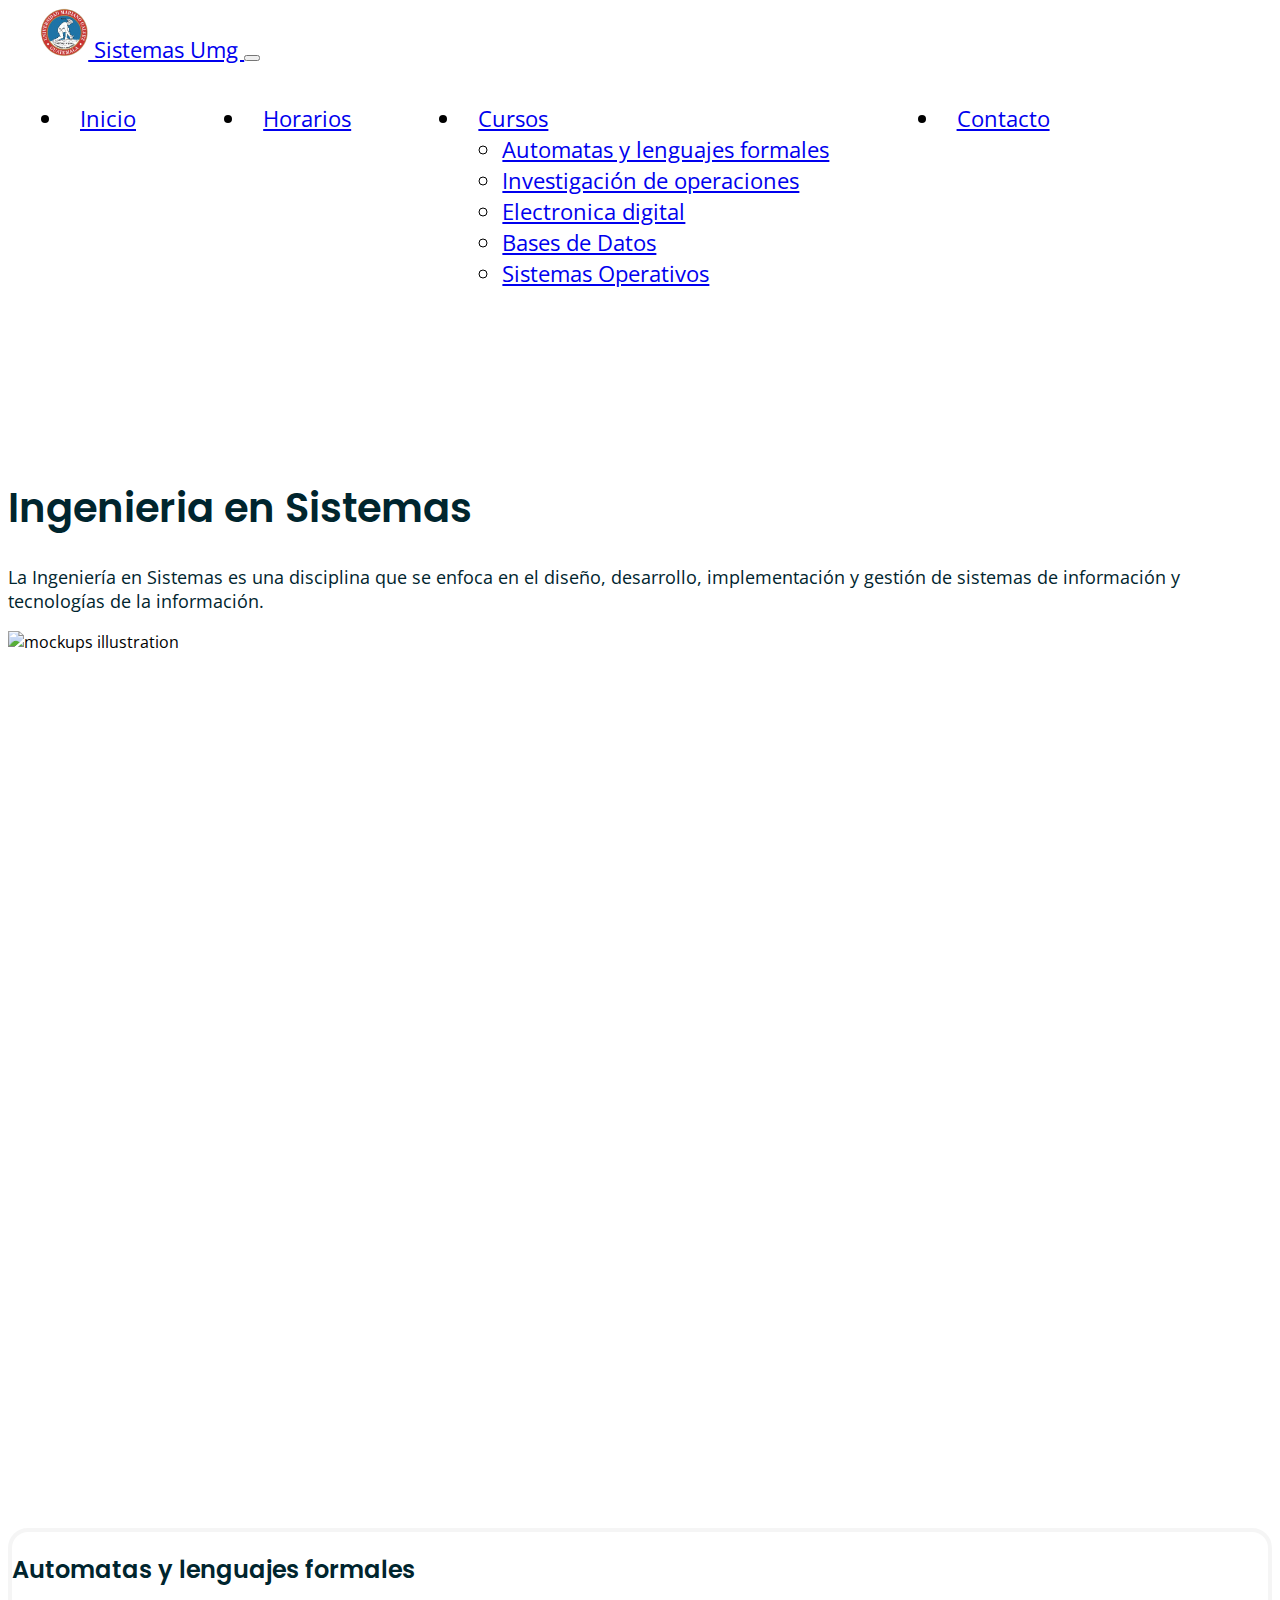
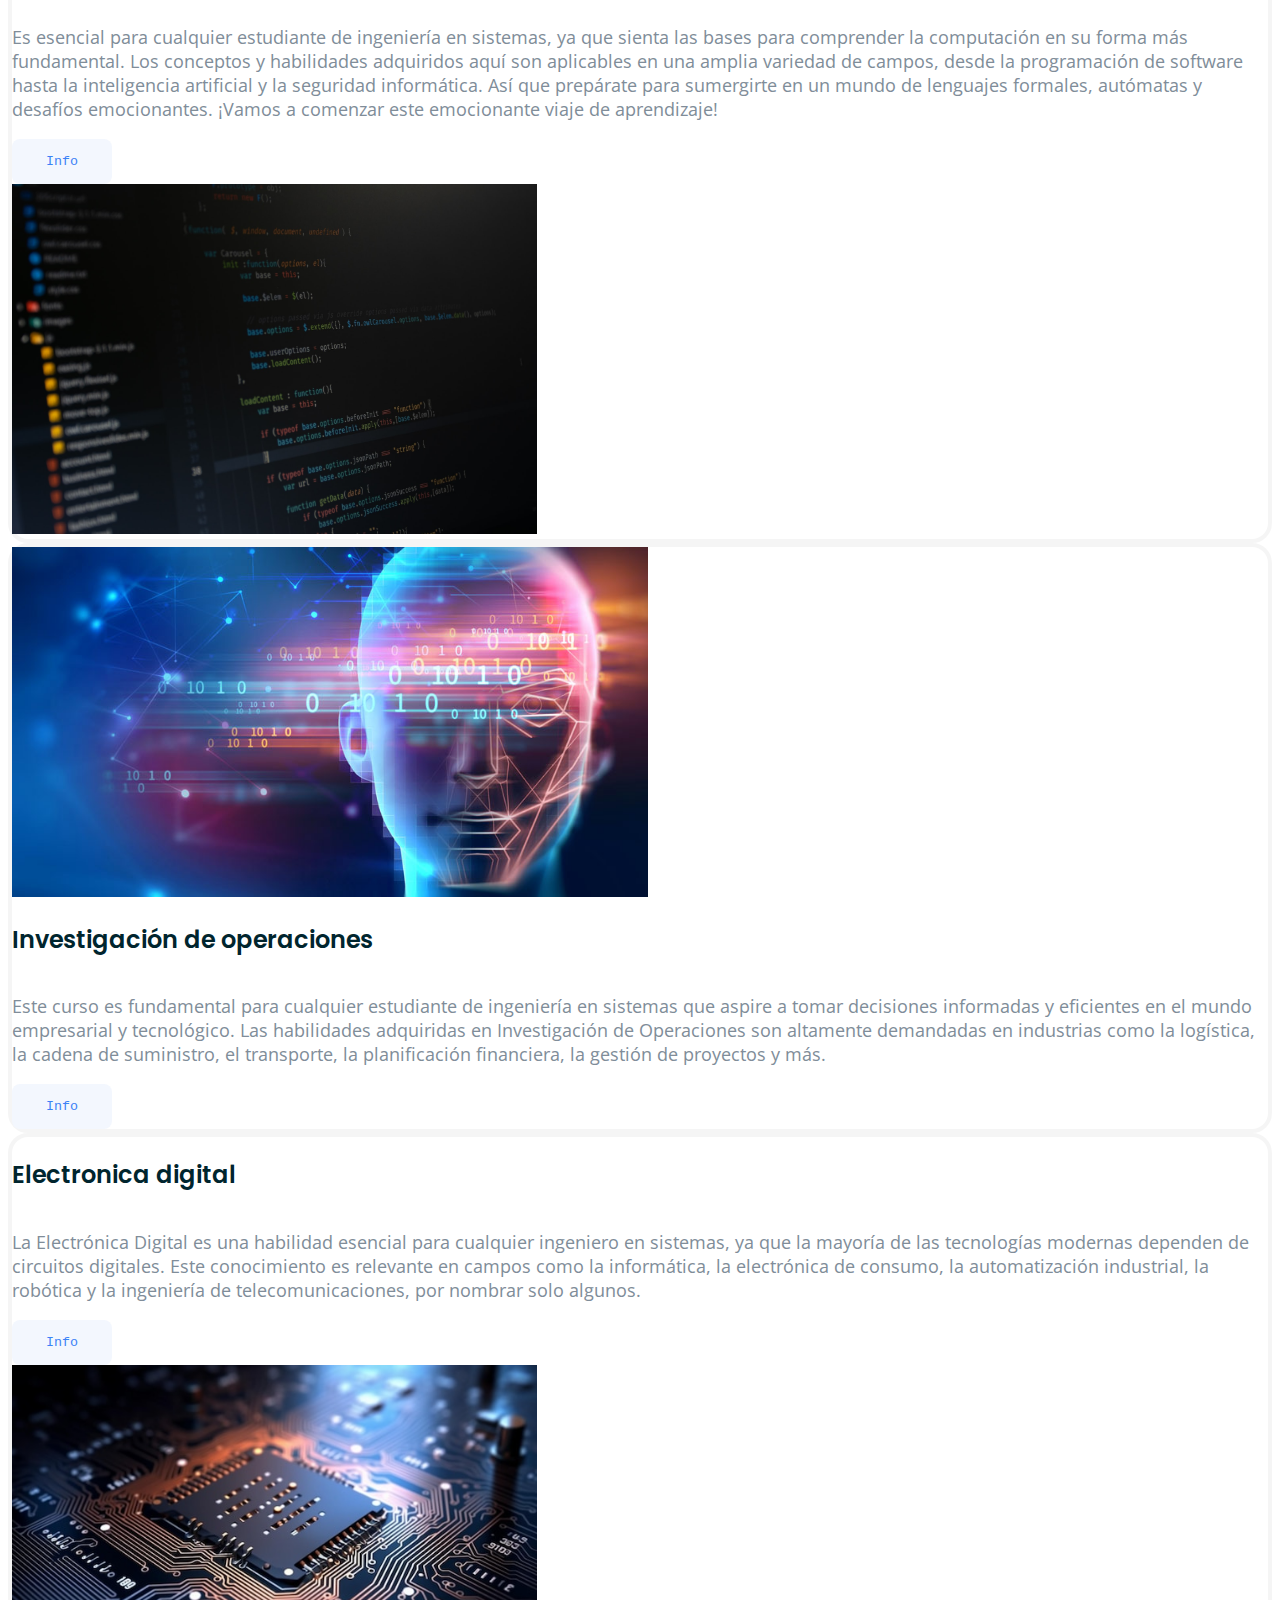
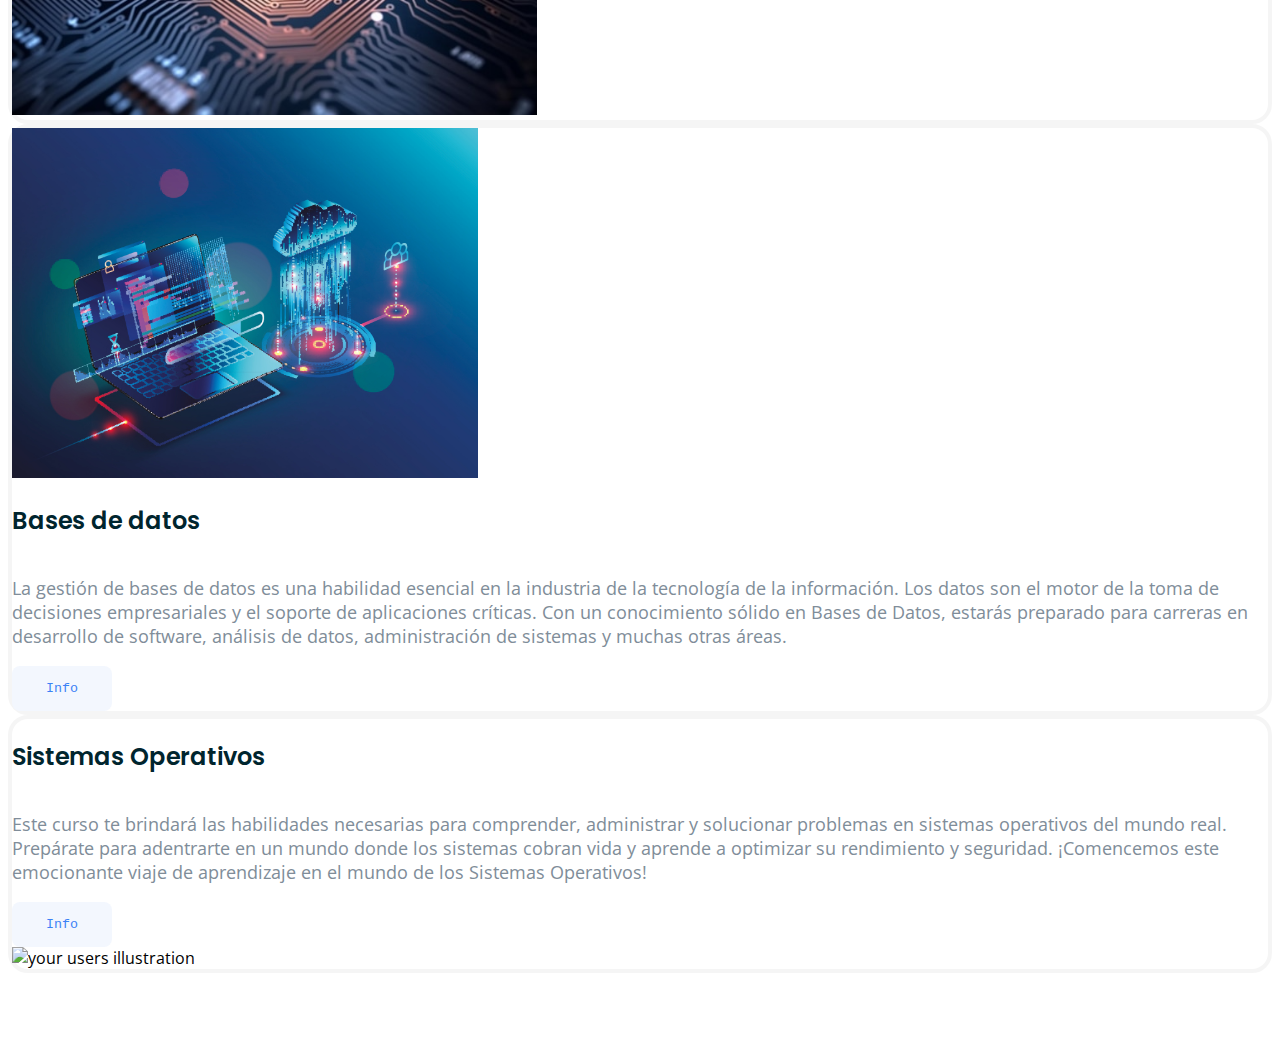
==== index.html @ dd352e40 "Hola?" ====
<!DOCTYPE html>
<html lang="en">
  <head>
    <meta charset="UTF-8" />
    <meta name="viewport" content="width=device-width, initial-scale=1.0" />
    <title>Cursos universidad</title>
    <link rel="stylesheet" href="./css/style.css" />
    <link rel="stylesheet" href="style.css" />

    <link rel="preconnect" href="https://fonts.googleapis.com" />
    <link rel="preconnect" href="https://fonts.gstatic.com" crossorigin />
    <link
      href="https://fonts.googleapis.com/css2?family=Open+Sans:wght@400;700&family=Poppins:wght@600&display=swap"
      rel="stylesheet"
    />
    <link
      href="https://cdn.jsdelivr.net/npm/bootstrap@5.3.2/dist/css/bootstrap.min.css"
      rel="stylesheet"
      integrity="sha384-T3c6CoIi6uLrA9TneNEoa7RxnatzjcDSCmG1MXxSR1GAsXEV/Dwwykc2MPK8M2HN"
      crossorigin="anonymous"
    />

    <link
      rel="icon"
      href="./Assets/icons/icon_page_1.ico"
      type="image/x-icon"
    />
    <link
      href="https://cdn.jsdelivr.net/npm/bootstrap@5.3.2/dist/css/bootstrap.min.css"
      rel="stylesheet"
      integrity="sha384-T3c6CoIi6uLrA9TneNEoa7RxnatzjcDSCmG1MXxSR1GAsXEV/Dwwykc2MPK8M2HN"
      crossorigin="anonymous"
    />
  </head>
  <body class="">
    <nav class="navbar navbar-expand-lg fixed-top" id="mainNav">
      <div class="container-fluid d-flex justify-content-between">
        <a class="navbar-brand" href="#top-page" style="width: 200px">
          <img src="./assets/img/icon_page.png" alt="logo" /> Sistemas Umg
        </a>

        <button
          class="navbar-toggler"
          type="button"
          data-bs-toggle="collapse"
          data-bs-target="#navbarSupportedContent"
          aria-controls="navbarSupportedContent"
          aria-expanded="false"
          aria-label="Toggle navigation"
        >
          <span class="navbar-toggler-icon"></span>
        </button>
        <div class="collapse navbar-collapse mr-2" id="navbarSupportedContent">
          <ul
            class="navbar-nav mr-2 mb-2 mb-lg-0 d-flex justify-content-evenly"
          >
            <li class="nav-item">
              <a class="nav-link" href="#about-me">Inicio</a>
            </li>
            <!-- <p class="separator-header d-none  d-lg-block">|</p> -->
            <li class="nav-item">
              <a class="nav-link" href="#how-work">Horarios</a>
            </li>
            <!-- <p class="separator-header d-none  d-lg-block">|</p> -->
            <li class="nav-item dropdown">
              <a
                class="nav-link dropdown-toggle"
                href="#"
                role="button"
                data-bs-toggle="dropdown"
                aria-expanded="false"
              >
                Cursos
              </a>
              <ul class="dropdown-menu p-2">
                <li>
                  <a class="dropdown-item" href="#cr-auto"
                    >Automatas y lenguajes formales</a
                  >
                </li>
                <li>
                  <a class="dropdown-item" href="#cr-invest"
                    >Investigación de operaciones</a
                  >
                </li>
                <li>
                  <a class="dropdown-item" href="#cr-elect">Electronica digital</a>
                </li>
                <li><a class="dropdown-item" href="#cr-bases">Bases de Datos</a></li>
                <li>
                  <a class="dropdown-item" href="#cr-sist">Sistemas Operativos</a>
                </li>
              </ul>
            </li>

            <!-- <p class="separator-header d-none  d-lg-block">|</p> -->
            <li class="nav-item">
              <a class="nav-link" href="#footer-contact">Contacto</a>
            </li>
          </ul>
        </div>
      </div>
    </nav>

    <section class="home d-flex justify-content-center align-items-center">
      <div class="container row">
        <div
          class="text-home col-12 d-flex justify-content-center col-lg-6 flex-column"
        >
          <h1>Ingenieria en Sistemas</h1>
          <p class="header-paragraph p-1">
            La Ingeniería en Sistemas es una disciplina que se enfoca en el
            diseño, desarrollo, implementación y gestión de sistemas de
            información y tecnologías de la información.
          </p>
        </div>
        <div class="d-none d-sm-block col-sm-12 col-lg-6">
          <img
            src="assets/img/umg.png"
            alt="mockups illustration"
            class="img-fluid"
          />
        </div>
      </div>
    </section>

    <div class="container">
      <div class="row row-div-styling p-1 reverse-order p-1">
        <div class="col-sm-6 align-center text-sm" id="cr-auto">
          <h2>Automatas y lenguajes formales</h2>
          <p>
            Es esencial para cualquier estudiante de ingeniería en sistemas, ya que sienta las bases para comprender la computación en su forma más fundamental. Los conceptos y habilidades adquiridos aquí son aplicables en una amplia variedad de campos, desde la programación de software hasta la inteligencia artificial y la seguridad informática. Así que prepárate para sumergirte en un mundo de lenguajes formales, autómatas y desafíos emocionantes. ¡Vamos a comenzar este emocionante viaje de aprendizaje!
          </p>
          <a href="">
            <button class="button-action">
              Info
            </button>
          </a>
        </div>
        <div class="col-sm-6">
          <img
            src="./assets/img/zgzskfnsbea.png"
            alt="grow together illustration "
            class="img-fluid illustration rounded"
          />
          
        </div>
      </div>

      <div class="row row-div-styling p-1 mt-5">
        <div class="col-sm-6">
          <img
            src="./assets/img/Investigacion-de-operaciones.png"
            alt="flowing conversation illustration"
            class="img-fluid illustration rounded"
          />
        </div>
        <div class="col-sm-6 align-center" id="cr-invest">
          <h2>Investigación de operaciones</h2>
          <p>
            Este curso es fundamental para cualquier estudiante de ingeniería en sistemas que aspire a tomar decisiones informadas y eficientes en el mundo empresarial y tecnológico. Las habilidades adquiridas en Investigación de Operaciones son altamente demandadas en industrias como la logística, la cadena de suministro, el transporte, la planificación financiera, la gestión de proyectos y más.
          </p>
          <a href="">
            <button class="button-action">
              Info
            </button>
          </a>
        </div>
      </div>

      <div class="row row-div-styling p-1 mt-5  reverse-order" id="cr-elect">
        <div class="col-sm-6 align-center">
          <h2>Electronica digital</h2>
          <p>
            La Electrónica Digital es una habilidad esencial para cualquier ingeniero en sistemas, ya que la mayoría de las tecnologías modernas dependen de circuitos digitales. Este conocimiento es relevante en campos como la informática, la electrónica de consumo, la automatización industrial, la robótica y la ingeniería de telecomunicaciones, por nombrar solo algunos.
          </p>
          <a href="">
            <button class="button-action">
              Info
            </button>
          </a>
        </div>
        <div class="col-sm-6">
          <img
            src="/assets/img/convergencia-tecnologia-futurist.png"
            alt="your users illustration"
            class="img-fluid illustration rounded"
          />
        </div>
      </div>

      <div class="row row-div-styling p-1 mt-5" id="cr-bases">
        <div class="col-sm-6">
          <img
            src="./assets/img/database_thumb.png"
            alt="flowing conversation illustration"
            class="img-fluid illustration rounded"
          />
        </div>
        <div class="col-sm-6 align-center">
          <h2>Bases de datos</h2>
          <p>
            La gestión de bases de datos es una habilidad esencial en la industria de la tecnología de la información. Los datos son el motor de la toma de decisiones empresariales y el soporte de aplicaciones críticas. Con un conocimiento sólido en Bases de Datos, estarás preparado para carreras en desarrollo de software, análisis de datos, administración de sistemas y muchas otras áreas.
          </p>
          <a href="">
            <button class="button-action">
              Info
            </button>
          </a>
        </div>
      </div>
  
      <div class="row row-div-styling p-1 mt-5  reverse-order">
        <div class="col-sm-6 align-center" id="cr-sist">
          <h2>Sistemas Operativos</h2>
          <p>
            Este curso te brindará las habilidades necesarias para comprender, administrar y solucionar problemas en sistemas operativos del mundo real. Prepárate para adentrarte en un mundo donde los sistemas cobran vida y aprende a optimizar su rendimiento y seguridad. ¡Comencemos este emocionante viaje de aprendizaje en el mundo de los Sistemas Operativos!
          </p>
          <a href="">
            <button class="button-action">
              Info
            </button>
          </a>
        </div>
        <div class="col-sm-6">
          <img
            src="/assets/img/sistemas-oper.png"
            alt="your users illustration"
            class="img-fluid illustration rounded"
          />
        </div>
      </div>

      <br>
      <br>
      <br>

    </div>
  </body>
  <script
    src="https://cdn.jsdelivr.net/npm/bootstrap@5.3.2/dist/js/bootstrap.bundle.min.js"
    integrity="sha384-C6RzsynM9kWDrMNeT87bh95OGNyZPhcTNXj1NW7RuBCsyN/o0jlpcV8Qyq46cDfL"
    crossorigin="anonymous"
  ></script>
</html>
---- css/style.css ----
:root {
  --color-primario: #1470a6;
  --color-secundario: #cc2628;
  --color-tercer: #b58b2e;
  --color-Cuarto: #ffffff;
}
.navbar-brand img {
  max-height: 100px;
  padding-left: 2rem;
  height: 50px;
}

.navbar-expand-lg {
  font-size: 1.4rem;
}

.navbar-nav {
  width: 80%;
  display: flex !important;
  justify-content: space-between !important;
}
.navbar.navbar-expand-lg {
  background-color: var(--color-Cuarto) !important;
}
.navbar-collapse {
  padding: 1rem;
}
.navbar-collapse .nav-link {
  padding-left: 1rem;
}
@media screen and (max-width: 350px) {
  .dropdown-menu .dropdown-item {
    font-size: 0.7rem;
  }
  .navbar-expand-lg {
    font-size: 1rem;
  }
}

.home {
  width: 100%;
  height: 100vh;
}

@media (max-width: 780px) {
  .text-home {
    text-align: center;
  }
}

.button-action {
  font-family: monospace;
  background-color: #f3f7fe;
  color: #3b82f6;
  border: none;
  border-radius: 8px;
  width: 100px;
  height: 45px;
  transition: .3s;
}

.button-action:hover {
  background-color: #3b82f6;
  box-shadow: 0 0 0 5px #3b83f65f;
  color: #fff;
}
---- style.css ----
:root {
  --heading-font: "Poppins", sans-serif;
  --body-font: "Open Sans", sans-serif;
}
body {
  height: 100vh;
  height: 100dvh;
  overflow-x: hidden;
  font-family: var(--body-font);
}
header {
  background: url(/images/bg-hero-desktop.svg) no-repeat hsl(193, 100%, 96%);
  padding: 40px 90px;
}
h1 {
  font-family: var(--heading-font) !important;
  font-weight: 600;
  color: hsl(192, 100%, 9%);
  font-size: 40px;
}
h2 {
  font-family: var(--heading-font) !important;
  font-weight: 600;
  color: hsl(192, 100%, 9%);
  font-size: 24px;
}
h3 {
  font-family: var(--heading-font) !important;
  font-weight: 600;
  color: hsl(192, 100%, 9%);
  font-size: 30px;
  text-align: center;
  margin-bottom: 30px;
}
p {
  font-family: var(--body-font);
  font-weight: 400;
  font-size: 18px;
  color: hsl(208, 11%, 55%);
}
footer {
  /* max-width: 100%; */
  padding: 150px 100px 50px 100px;
  background-color: hsl(192, 100%, 9%);
  color: white;
}
i {
  font-size: 20px;
  border: 1px solid white;
  padding: 10px;
  border-radius: 50%;
  aspect-ratio: 1/1;
}
i:hover {
  color: hsl(322, 100%, 66%);
  border: 1px solid hsl(322, 100%, 66%);
  cursor: pointer;
}
.footer-icon {
  fill: white;
  transform: scale(0.7);
}
.container {
  margin-top: 150px;
}
.huddle-logo {
  width: 180px;
  height: auto;
}
.btn {
  font-family: var(--body-font);
  font-weight: 700;
}
.top-btn {
  background-color: white;
  box-shadow: 10px 10px 20px rgba(0, 0, 0, 0.2);
  text-align: right;
  color: hsl(192, 100%, 9%);
  padding: 15px 70px;
  border-radius: 30px;
}
.top-btn:hover {
  background-color: white;
  color: hsl(208, 11%, 55%);
}
.header-div-padding {
  gap: 30px;
  flex-wrap: nowrap;
  padding-top: 70px;
}
.align-center {
  display: flex;
  justify-content: center;
  flex-direction: column;
}
.y-padding {
  padding: 30px 0;
  margin: 0;
}
.header-paragraph {
  color: hsl(192, 100%, 9%);
}
.get-started-btn {
  background-color: hsl(322, 100%, 66%);
  color: white;
  padding: 15px 50px;
  width: -moz-fit-content;
  width: fit-content;
  border-radius: 30px;
}
.get-started-btn:hover {
  background-color: hsla(322, 100%, 66%, 0.6);
  color: white;
  cursor: pointer;
}
.row-div-styling {
  border: 4px solid rgba(128, 128, 128, 0.08);
  border-radius: 20px;
}
.col-div-padding {
  padding: 40px 10px 40px 140px;
}
.illustration {
  height: 350px;
  width: auto;
}
.float-margin {
  margin-bottom: 300px;
}
.float-div {
  width: 60%;
  border: 4px solid rgba(128, 128, 128, 0.08);
  background-color: white;
  border-radius: 20px;
  margin: 50px auto 30px auto;
  padding: 50px;
  position: absolute;
  left: 0;
  right: 0;
  top: 325%;
}
.resize-btn {
  padding: 25px 100px;
  font-size: 18px;
  border-radius: 50px;
}
.footer-gap {
  gap: 10px 20px;
}
.footer-p {
  color: white;
  font-size: 14px;
  font-weight: 400;
  font-family: var(--body-font);
  padding-right: 70px;
}
.footer-abouts {
  color: white;
  font-size: 16px;
  font-weight: 400;
  font-family: var(--body-font);
}
.footer-abouts:hover {
  text-decoration: underline;
  cursor: pointer;
}
.socials {
  gap: 30px;
}
.copyright {
  font-size: 12px;
}
.attribution {
  font-size: 11px;
  text-align: center;
  color: white;
}
.attribution a {
  color: yellow;
}
@media (max-width: 576px) {
  * {
    margin: 0 !important;
    padding: 0 !important;
  }
  body {
    text-align: center;
  }
  header {
    background: url(/images/bg-hero-mobile.svg) no-repeat hsl(193, 100%, 96%);
    padding: 30px 30px 10px 30px !important;
  }
  h1 {
    padding-bottom: 40px !important;
  }
  h3 {
    margin-bottom: 30px;
  }
  footer {
    text-align: left;
    padding: 150px 10px 50px 10px !important;
  }
  i {
    font-size: 20px;
    border: 1px solid white;
    padding: 10px !important;
    border-radius: 50%;
    aspect-ratio: 1/1;
  }
  i:hover {
    color: hsl(322, 100%, 66%);
    border: 1px solid hsl(322, 100%, 66%);
    cursor: pointer;
  }
  .footer-icon {
    fill: white;
    transform: scale(0.7);
  }
  .container {
    margin-top: 150px;
  }
  .huddle-logo {
    float: left;
  }
  .logo-align {
    text-align: left;
    max-width: 50%;
  }
  .unflex {
    max-width: 50%;
  }
  .btn {
    font-family: var(--body-font);
    font-weight: 700;
  }
  .top-btn {
    text-align: right !important;
    padding: 5px 15px !important;
  }
  .header-div-padding {
    flex-direction: column;
    padding: 80px 10px 20px 10px !important;
  }
  .align-center {
    display: flex;
    justify-content: center;
    flex-direction: column;
  }
  .y-padding {
    padding: 30px 0;
    margin: 0;
  }
  .get-started-btn {
    padding: 10px 40px !important;
    margin: 30px auto !important;
  }
  .row-div-styling {
    border: 4px solid rgba(128, 128, 128, 0.08);
    padding: 30px !important;
    margin: 50px 20px !important;
    row-gap: 40px;
  }
  .col-div-padding {
    padding: 20px !important;
  }
  .reverse-order {
    flex-direction: column-reverse;
  }
  .illustration {
    height: 350px;
    width: auto;
  }
  .float-margin {
    margin-bottom: 300px !important;
  }
  .float-div {
    width: 90%;
    margin: 50px auto 30px auto !important;
    padding: 50px !important;
    position: absolute;
    left: 0;
    right: 0;
    top: 850%;
  }
  .resize-btn {
    padding: 25px 100px;
    font-size: 18px;
    border-radius: 50px;
  }
  .footer-gap {
    gap: 10px 20px;
  }
  .footer-p {
    color: white;
    font-size: 14px;
    font-weight: 400;
    font-family: var(--body-font);
    padding-right: 70px;
  }
  .about-div {
    flex-direction: column !important;
    align-items: start !important;
    justify-content: start;
    margin: 40px 0 !important;
  }
  .about-spans {
    display: block;
  }
  .copyright {
    text-align: center !important;
    padding-bottom: 30px !important;
  }
  .socials {
    justify-content: center;
    padding-bottom: 20px !important;
  }
}
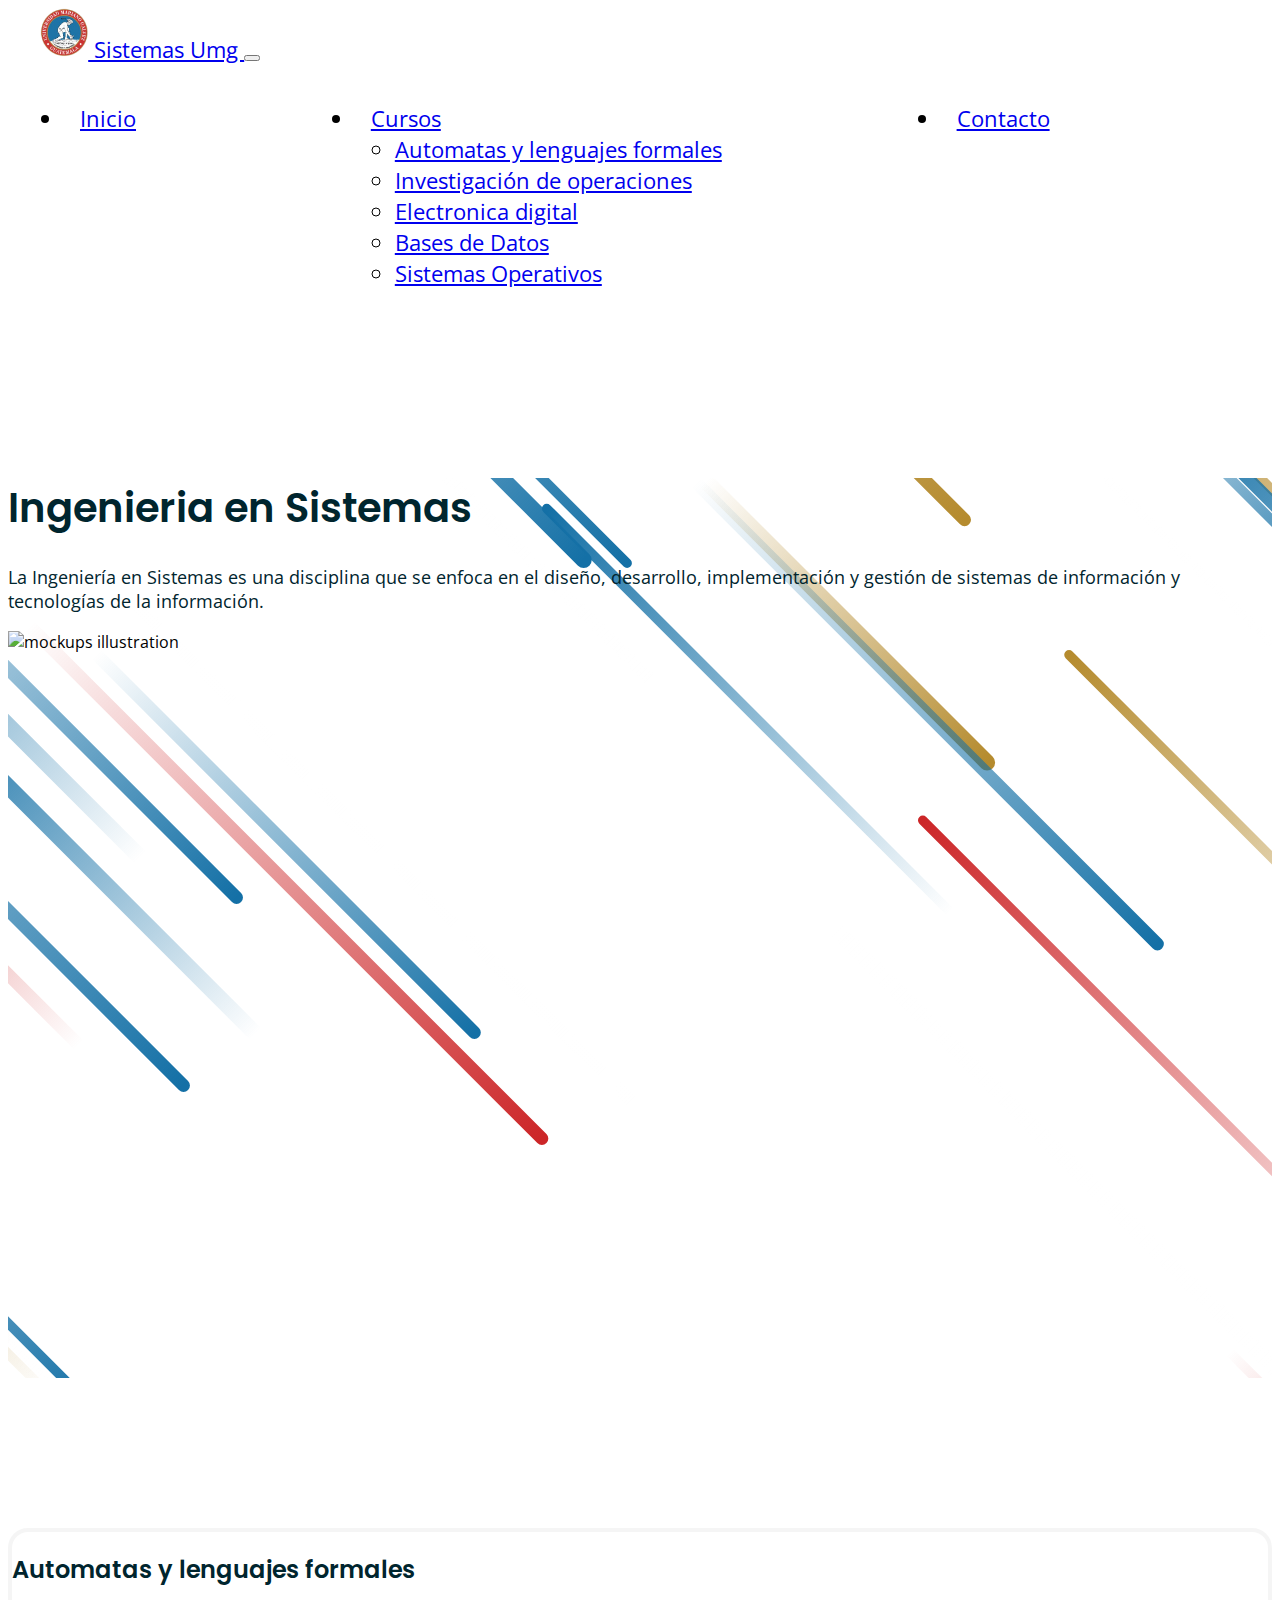
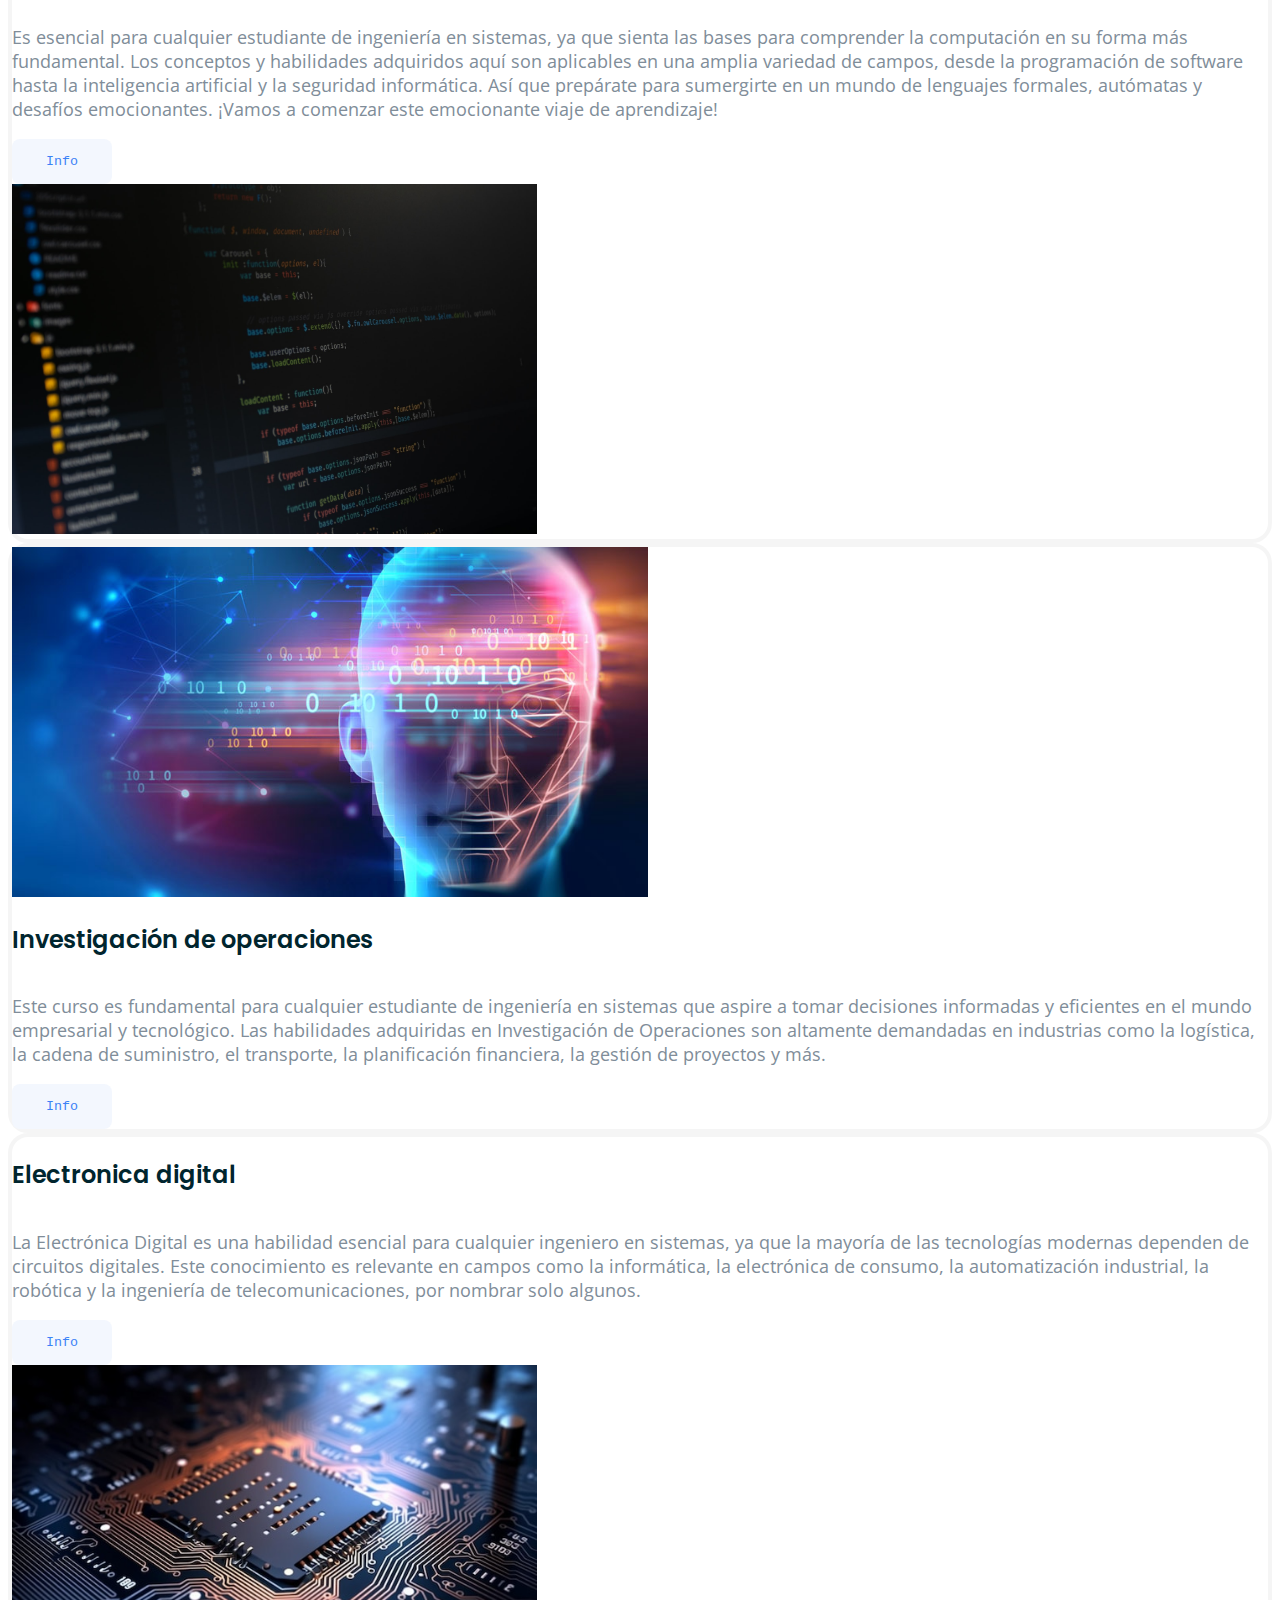
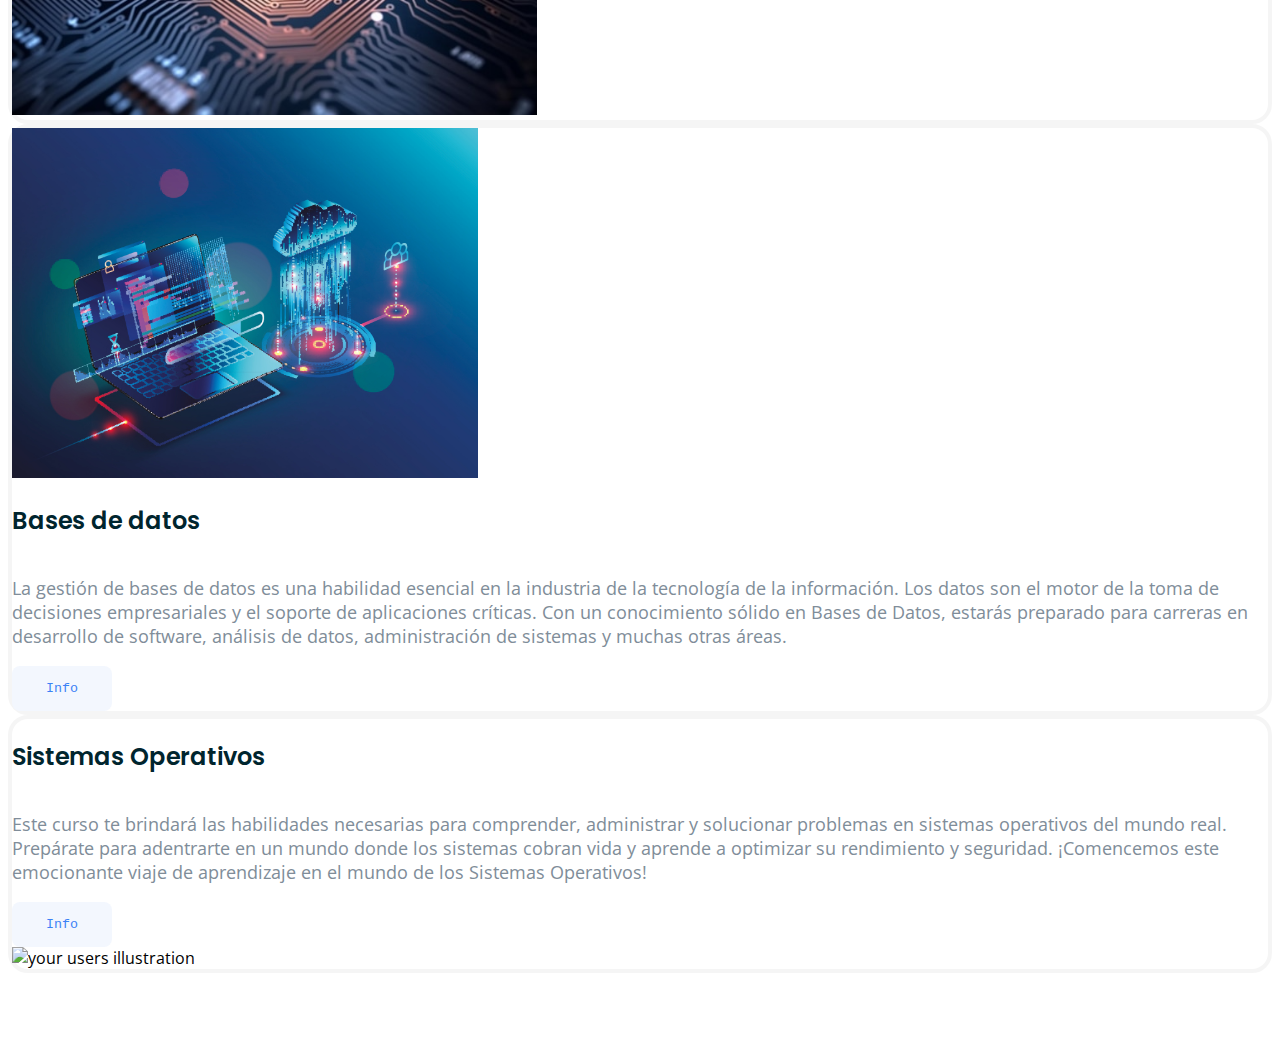
==== commit 63cc6e1a: "Pruebas" ====
--- a/index.html
+++ b/index.html
@@ -32,15 +32,15 @@
       crossorigin="anonymous"
     />
   </head>
-  <body class="">
-    <nav class="navbar navbar-expand-lg fixed-top" id="mainNav">
-      <div class="container-fluid d-flex justify-content-between">
+  <body class="" id="top-page">
+    <nav class="navbar navbar-expand-lg fixed-top " id="mainNav">
+      <div class="container-fluid p-2 d-flex justify-content-between">
         <a class="navbar-brand" href="#top-page" style="width: 200px">
           <img src="./assets/img/icon_page.png" alt="logo" /> Sistemas Umg
         </a>
 
         <button
-          class="navbar-toggler"
+          class="navbar-toggler p-2"
           type="button"
           data-bs-toggle="collapse"
           data-bs-target="#navbarSupportedContent"
@@ -58,9 +58,7 @@
               <a class="nav-link" href="#about-me">Inicio</a>
             </li>
             <!-- <p class="separator-header d-none  d-lg-block">|</p> -->
-            <li class="nav-item">
-              <a class="nav-link" href="#how-work">Horarios</a>
-            </li>
+            
             <!-- <p class="separator-header d-none  d-lg-block">|</p> -->
             <li class="nav-item dropdown">
               <a
@@ -131,7 +129,7 @@
           <p>
             Es esencial para cualquier estudiante de ingeniería en sistemas, ya que sienta las bases para comprender la computación en su forma más fundamental. Los conceptos y habilidades adquiridos aquí son aplicables en una amplia variedad de campos, desde la programación de software hasta la inteligencia artificial y la seguridad informática. Así que prepárate para sumergirte en un mundo de lenguajes formales, autómatas y desafíos emocionantes. ¡Vamos a comenzar este emocionante viaje de aprendizaje!
           </p>
-          <a href="">
+          <a href="./html/cr_auto.html">
             <button class="button-action">
               Info
             </button>
--- a/css/style.css
+++ b/css/style.css
@@ -65,3 +65,9 @@
   color: #fff;
 }
 
+.home{
+  background-image: url(/assets/img/Meteor.svg);
+  background-position: center;
+  background-repeat: no-repeat;
+  background-size: cover;
+}--- a/style.css
+++ b/style.css
@@ -315,3 +315,5 @@
     padding-bottom: 20px !important;
   }
 }
+
+
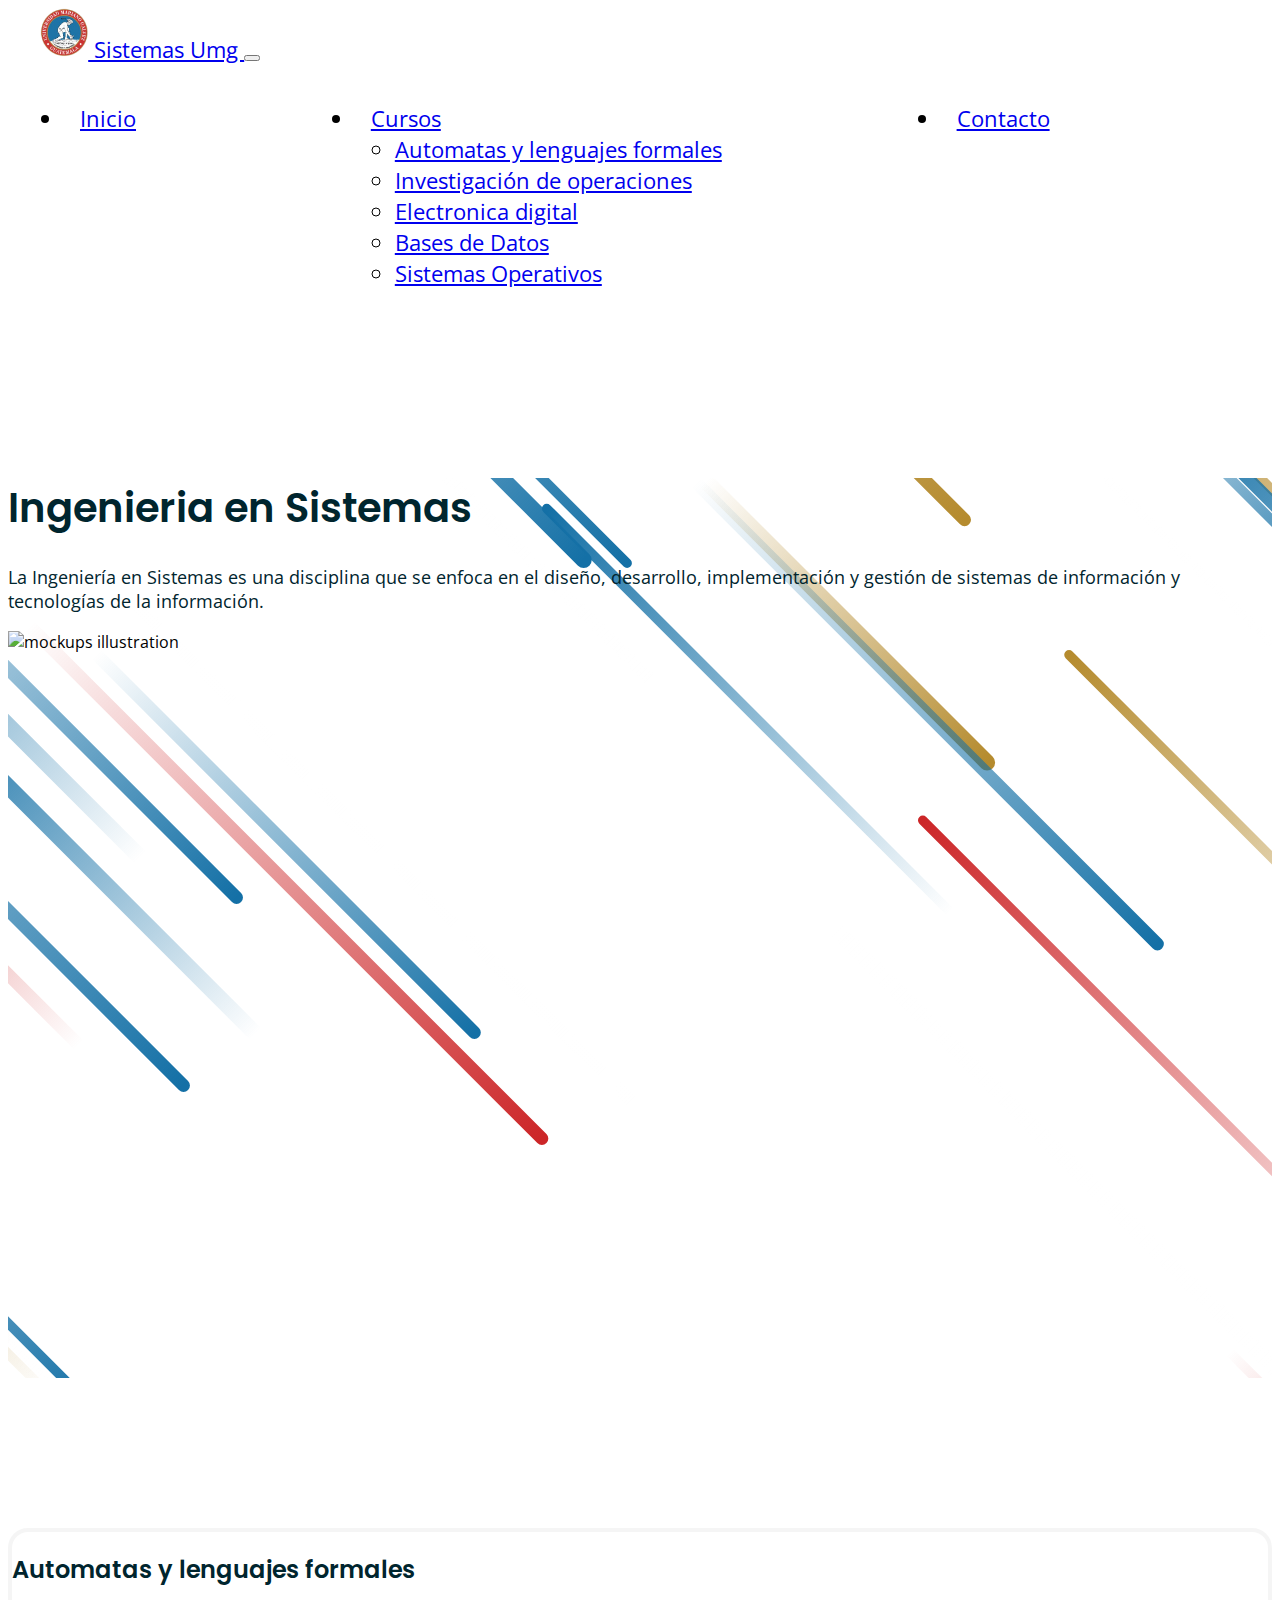
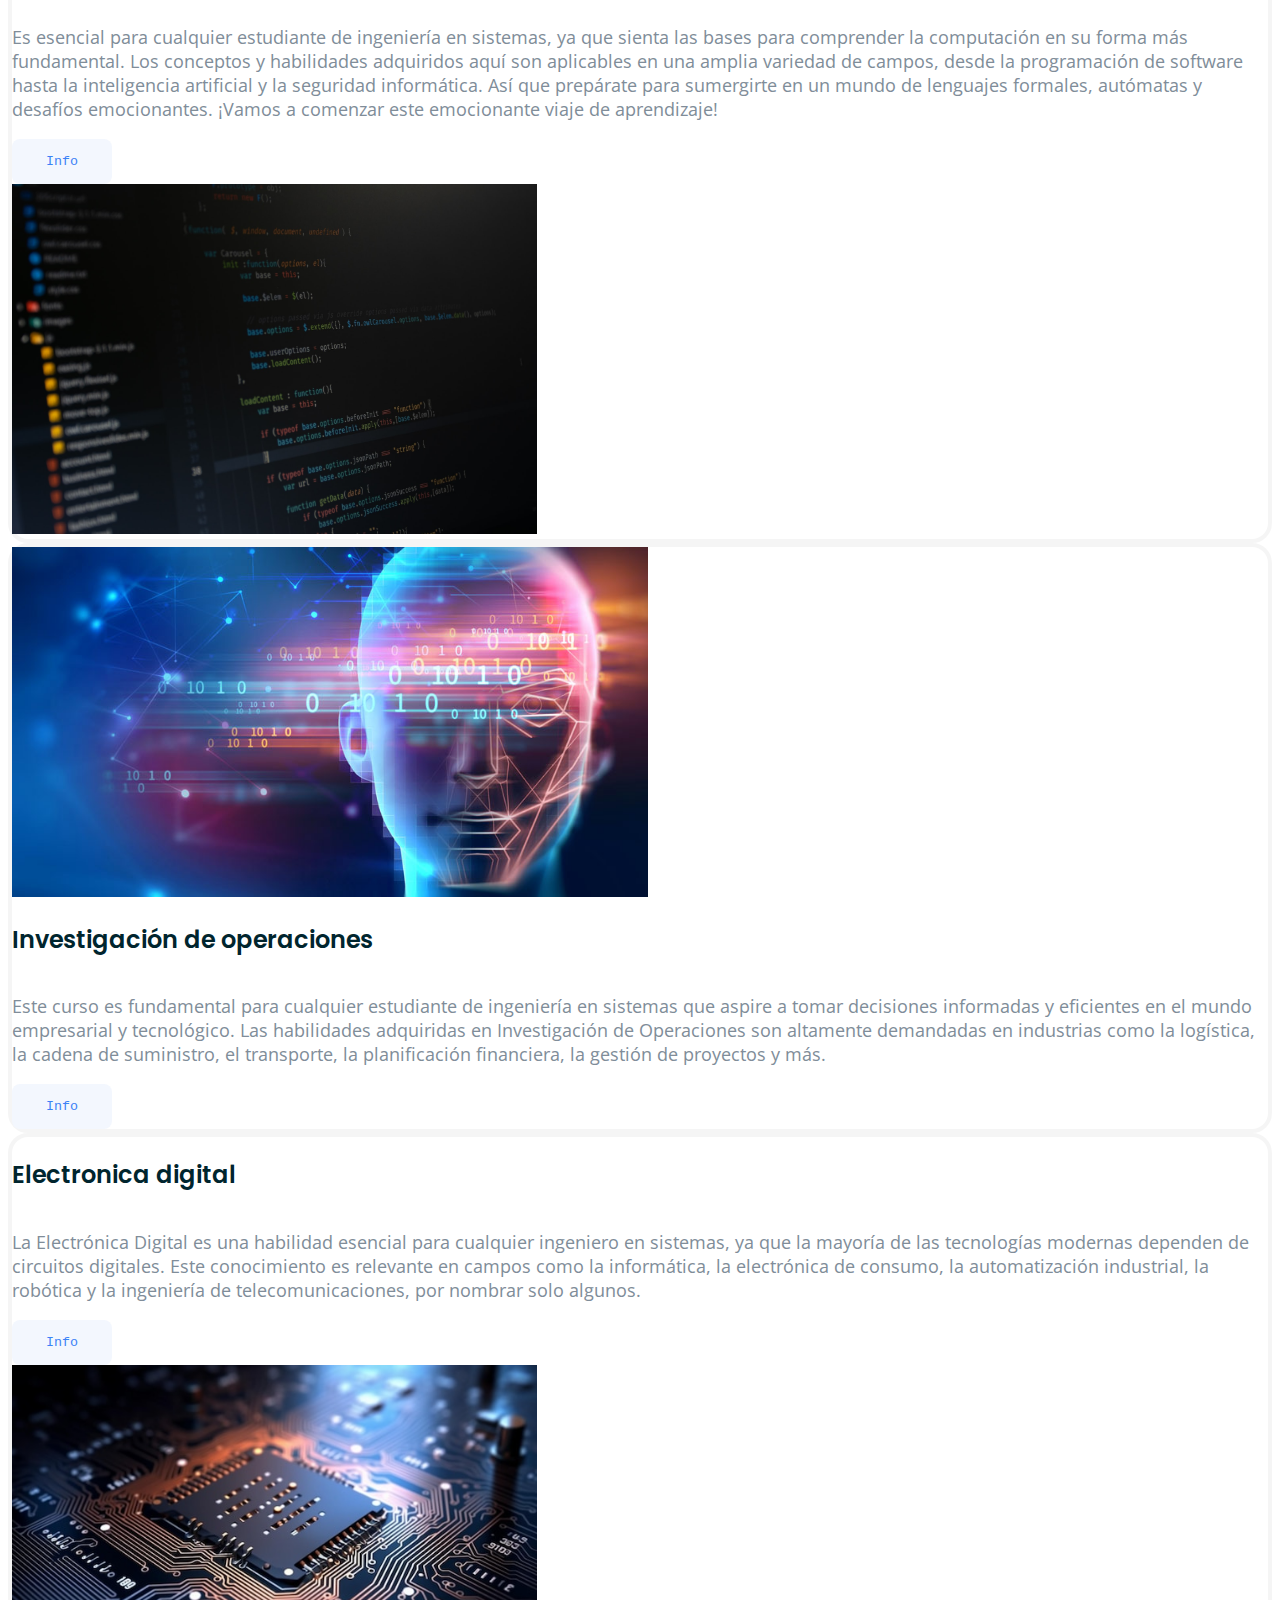
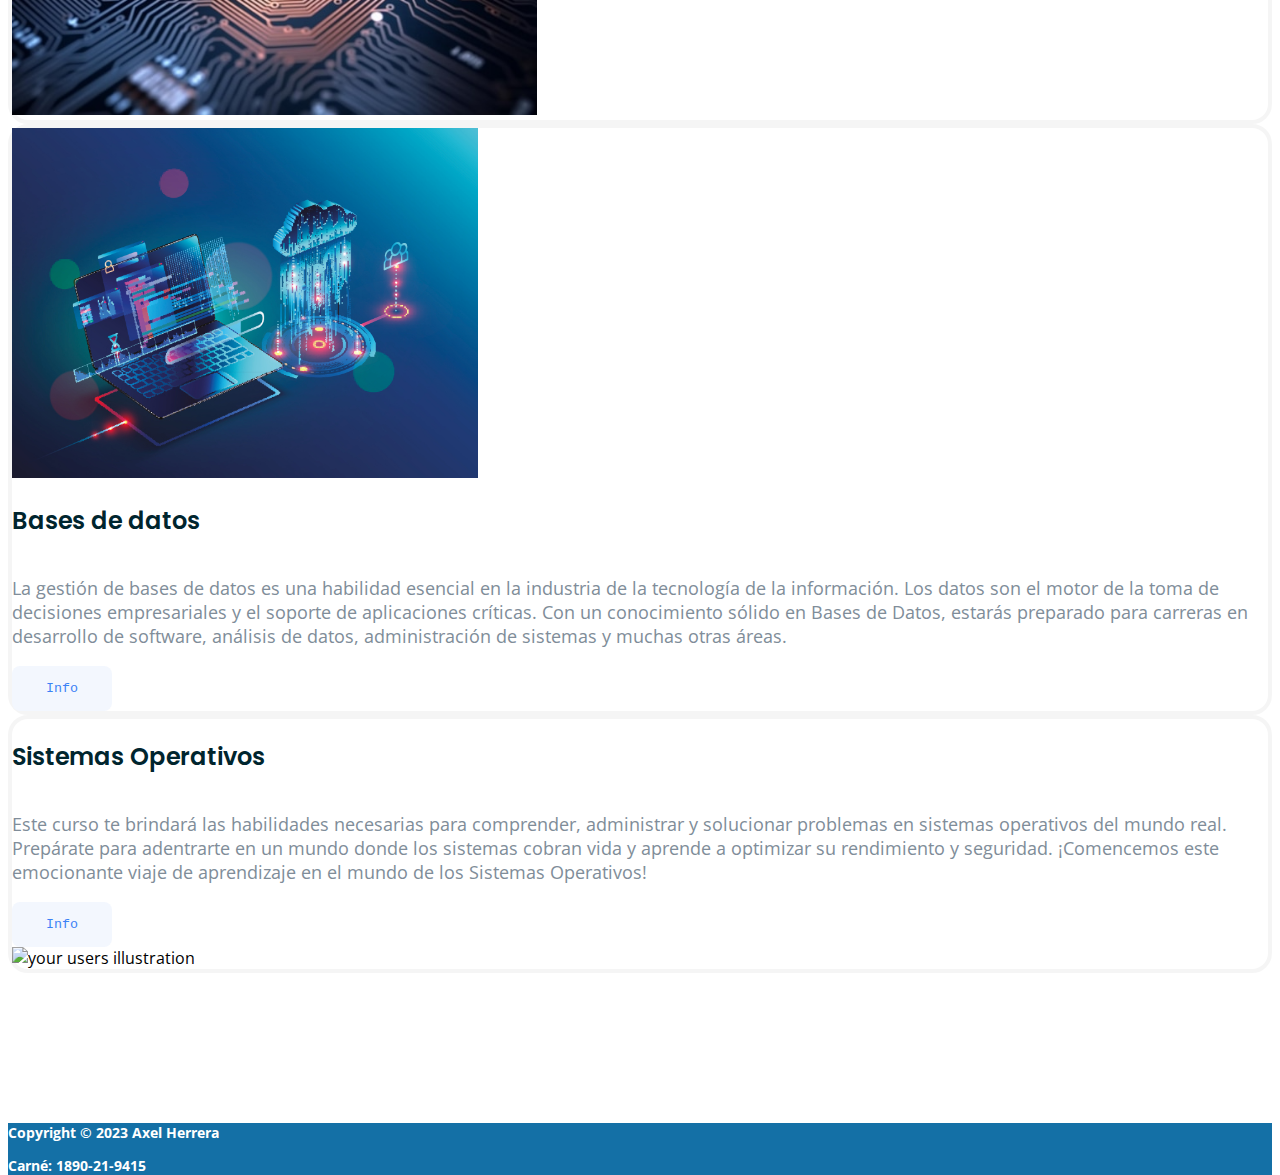
==== commit 19b3abb0: "Listo" ====
--- a/index.html
+++ b/index.html
@@ -33,7 +33,7 @@
     />
   </head>
   <body class="" id="top-page">
-    <nav class="navbar navbar-expand-lg fixed-top " id="mainNav">
+    <nav class="navbar navbar-expand-lg fixed-top" id="mainNav">
       <div class="container-fluid p-2 d-flex justify-content-between">
         <a class="navbar-brand" href="#top-page" style="width: 200px">
           <img src="./assets/img/icon_page.png" alt="logo" /> Sistemas Umg
@@ -58,7 +58,7 @@
               <a class="nav-link" href="#about-me">Inicio</a>
             </li>
             <!-- <p class="separator-header d-none  d-lg-block">|</p> -->
-            
+
             <!-- <p class="separator-header d-none  d-lg-block">|</p> -->
             <li class="nav-item dropdown">
               <a
@@ -82,11 +82,17 @@
                   >
                 </li>
                 <li>
-                  <a class="dropdown-item" href="#cr-elect">Electronica digital</a>
-                </li>
-                <li><a class="dropdown-item" href="#cr-bases">Bases de Datos</a></li>
-                <li>
-                  <a class="dropdown-item" href="#cr-sist">Sistemas Operativos</a>
+                  <a class="dropdown-item" href="#cr-elect"
+                    >Electronica digital</a
+                  >
+                </li>
+                <li>
+                  <a class="dropdown-item" href="#cr-bases">Bases de Datos</a>
+                </li>
+                <li>
+                  <a class="dropdown-item" href="#cr-sist"
+                    >Sistemas Operativos</a
+                  >
                 </li>
               </ul>
             </li>
@@ -127,12 +133,17 @@
         <div class="col-sm-6 align-center text-sm" id="cr-auto">
           <h2>Automatas y lenguajes formales</h2>
           <p>
-            Es esencial para cualquier estudiante de ingeniería en sistemas, ya que sienta las bases para comprender la computación en su forma más fundamental. Los conceptos y habilidades adquiridos aquí son aplicables en una amplia variedad de campos, desde la programación de software hasta la inteligencia artificial y la seguridad informática. Así que prepárate para sumergirte en un mundo de lenguajes formales, autómatas y desafíos emocionantes. ¡Vamos a comenzar este emocionante viaje de aprendizaje!
+            Es esencial para cualquier estudiante de ingeniería en sistemas, ya
+            que sienta las bases para comprender la computación en su forma más
+            fundamental. Los conceptos y habilidades adquiridos aquí son
+            aplicables en una amplia variedad de campos, desde la programación
+            de software hasta la inteligencia artificial y la seguridad
+            informática. Así que prepárate para sumergirte en un mundo de
+            lenguajes formales, autómatas y desafíos emocionantes. ¡Vamos a
+            comenzar este emocionante viaje de aprendizaje!
           </p>
           <a href="./html/cr_auto.html">
-            <button class="button-action">
-              Info
-            </button>
+            <button class="button-action">Info</button>
           </a>
         </div>
         <div class="col-sm-6">
@@ -141,7 +152,6 @@
             alt="grow together illustration "
             class="img-fluid illustration rounded"
           />
-          
         </div>
       </div>
 
@@ -156,26 +166,32 @@
         <div class="col-sm-6 align-center" id="cr-invest">
           <h2>Investigación de operaciones</h2>
           <p>
-            Este curso es fundamental para cualquier estudiante de ingeniería en sistemas que aspire a tomar decisiones informadas y eficientes en el mundo empresarial y tecnológico. Las habilidades adquiridas en Investigación de Operaciones son altamente demandadas en industrias como la logística, la cadena de suministro, el transporte, la planificación financiera, la gestión de proyectos y más.
-          </p>
-          <a href="">
-            <button class="button-action">
-              Info
-            </button>
-          </a>
-        </div>
-      </div>
-
-      <div class="row row-div-styling p-1 mt-5  reverse-order" id="cr-elect">
+            Este curso es fundamental para cualquier estudiante de ingeniería en
+            sistemas que aspire a tomar decisiones informadas y eficientes en el
+            mundo empresarial y tecnológico. Las habilidades adquiridas en
+            Investigación de Operaciones son altamente demandadas en industrias
+            como la logística, la cadena de suministro, el transporte, la
+            planificación financiera, la gestión de proyectos y más.
+          </p>
+          <a href="./html/cr_invt.html">
+            <button class="button-action">Info</button>
+          </a>
+        </div>
+      </div>
+
+      <div class="row row-div-styling p-1 mt-5 reverse-order" id="cr-elect">
         <div class="col-sm-6 align-center">
           <h2>Electronica digital</h2>
           <p>
-            La Electrónica Digital es una habilidad esencial para cualquier ingeniero en sistemas, ya que la mayoría de las tecnologías modernas dependen de circuitos digitales. Este conocimiento es relevante en campos como la informática, la electrónica de consumo, la automatización industrial, la robótica y la ingeniería de telecomunicaciones, por nombrar solo algunos.
-          </p>
-          <a href="">
-            <button class="button-action">
-              Info
-            </button>
+            La Electrónica Digital es una habilidad esencial para cualquier
+            ingeniero en sistemas, ya que la mayoría de las tecnologías modernas
+            dependen de circuitos digitales. Este conocimiento es relevante en
+            campos como la informática, la electrónica de consumo, la
+            automatización industrial, la robótica y la ingeniería de
+            telecomunicaciones, por nombrar solo algunos.
+          </p>
+          <a href="./html/cr_elct.html">
+            <button class="button-action">Info</button>
           </a>
         </div>
         <div class="col-sm-6">
@@ -198,26 +214,32 @@
         <div class="col-sm-6 align-center">
           <h2>Bases de datos</h2>
           <p>
-            La gestión de bases de datos es una habilidad esencial en la industria de la tecnología de la información. Los datos son el motor de la toma de decisiones empresariales y el soporte de aplicaciones críticas. Con un conocimiento sólido en Bases de Datos, estarás preparado para carreras en desarrollo de software, análisis de datos, administración de sistemas y muchas otras áreas.
-          </p>
-          <a href="">
-            <button class="button-action">
-              Info
-            </button>
-          </a>
-        </div>
-      </div>
-  
-      <div class="row row-div-styling p-1 mt-5  reverse-order">
+            La gestión de bases de datos es una habilidad esencial en la
+            industria de la tecnología de la información. Los datos son el motor
+            de la toma de decisiones empresariales y el soporte de aplicaciones
+            críticas. Con un conocimiento sólido en Bases de Datos, estarás
+            preparado para carreras en desarrollo de software, análisis de
+            datos, administración de sistemas y muchas otras áreas.
+          </p>
+          <a href="./html/cr_bases.html">
+            <button class="button-action">Info</button>
+          </a>
+        </div>
+      </div>
+
+      <div class="row row-div-styling p-1 mt-5 reverse-order">
         <div class="col-sm-6 align-center" id="cr-sist">
           <h2>Sistemas Operativos</h2>
           <p>
-            Este curso te brindará las habilidades necesarias para comprender, administrar y solucionar problemas en sistemas operativos del mundo real. Prepárate para adentrarte en un mundo donde los sistemas cobran vida y aprende a optimizar su rendimiento y seguridad. ¡Comencemos este emocionante viaje de aprendizaje en el mundo de los Sistemas Operativos!
-          </p>
-          <a href="">
-            <button class="button-action">
-              Info
-            </button>
+            Este curso te brindará las habilidades necesarias para comprender,
+            administrar y solucionar problemas en sistemas operativos del mundo
+            real. Prepárate para adentrarte en un mundo donde los sistemas
+            cobran vida y aprende a optimizar su rendimiento y seguridad.
+            ¡Comencemos este emocionante viaje de aprendizaje en el mundo de los
+            Sistemas Operativos!
+          </p>
+          <a href="./html/cr_sistem.html">
+            <button class="button-action">Info</button>
           </a>
         </div>
         <div class="col-sm-6">
@@ -228,12 +250,20 @@
           />
         </div>
       </div>
-
-      <br>
-      <br>
-      <br>
-
     </div>
+    
+    <footer class="p-3">
+      <div class="container mt-0 ">
+        <div class="row">
+          <div class="col">
+            <p class="text-ff col-12 p-1 col-sm-6">Copyright © 2023 Axel Herrera</p>
+          </div>
+          <div class="col">
+            <p class="text-ff col-12 p-1 col-sm-6">Carné: 1890-21-9415</p>
+          </div>
+        </div>
+      </div>
+    </footer>
   </body>
   <script
     src="https://cdn.jsdelivr.net/npm/bootstrap@5.3.2/dist/js/bootstrap.bundle.min.js"
--- a/css/style.css
+++ b/css/style.css
@@ -70,4 +70,13 @@
   background-position: center;
   background-repeat: no-repeat;
   background-size: cover;
+}
+
+footer{
+  background-color: var(--color-primario);
+}
+.text-ff{
+  color: #ffffff;
+  font-weight: 700;
+  font-size: .9rem;
 }--- a/style.css
+++ b/style.css
@@ -38,12 +38,7 @@
   font-size: 18px;
   color: hsl(208, 11%, 55%);
 }
-footer {
-  /* max-width: 100%; */
-  padding: 150px 100px 50px 100px;
-  background-color: hsl(192, 100%, 9%);
-  color: white;
-}
+
 i {
   font-size: 20px;
   border: 1px solid white;
@@ -56,10 +51,7 @@
   border: 1px solid hsl(322, 100%, 66%);
   cursor: pointer;
 }
-.footer-icon {
-  fill: white;
-  transform: scale(0.7);
-}
+
 .container {
   margin-top: 150px;
 }
@@ -139,45 +131,8 @@
   right: 0;
   top: 325%;
 }
-.resize-btn {
-  padding: 25px 100px;
-  font-size: 18px;
-  border-radius: 50px;
-}
-.footer-gap {
-  gap: 10px 20px;
-}
-.footer-p {
-  color: white;
-  font-size: 14px;
-  font-weight: 400;
-  font-family: var(--body-font);
-  padding-right: 70px;
-}
-.footer-abouts {
-  color: white;
-  font-size: 16px;
-  font-weight: 400;
-  font-family: var(--body-font);
-}
-.footer-abouts:hover {
-  text-decoration: underline;
-  cursor: pointer;
-}
-.socials {
-  gap: 30px;
-}
-.copyright {
-  font-size: 12px;
-}
-.attribution {
-  font-size: 11px;
-  text-align: center;
-  color: white;
-}
-.attribution a {
-  color: yellow;
-}
+
+
 @media (max-width: 576px) {
   * {
     margin: 0 !important;
@@ -196,10 +151,7 @@
   h3 {
     margin-bottom: 30px;
   }
-  footer {
-    text-align: left;
-    padding: 150px 10px 50px 10px !important;
-  }
+ 
   i {
     font-size: 20px;
     border: 1px solid white;
@@ -212,10 +164,7 @@
     border: 1px solid hsl(322, 100%, 66%);
     cursor: pointer;
   }
-  .footer-icon {
-    fill: white;
-    transform: scale(0.7);
-  }
+
   .container {
     margin-top: 150px;
   }
@@ -287,16 +236,8 @@
     font-size: 18px;
     border-radius: 50px;
   }
-  .footer-gap {
-    gap: 10px 20px;
-  }
-  .footer-p {
-    color: white;
-    font-size: 14px;
-    font-weight: 400;
-    font-family: var(--body-font);
-    padding-right: 70px;
-  }
+
+ 
   .about-div {
     flex-direction: column !important;
     align-items: start !important;
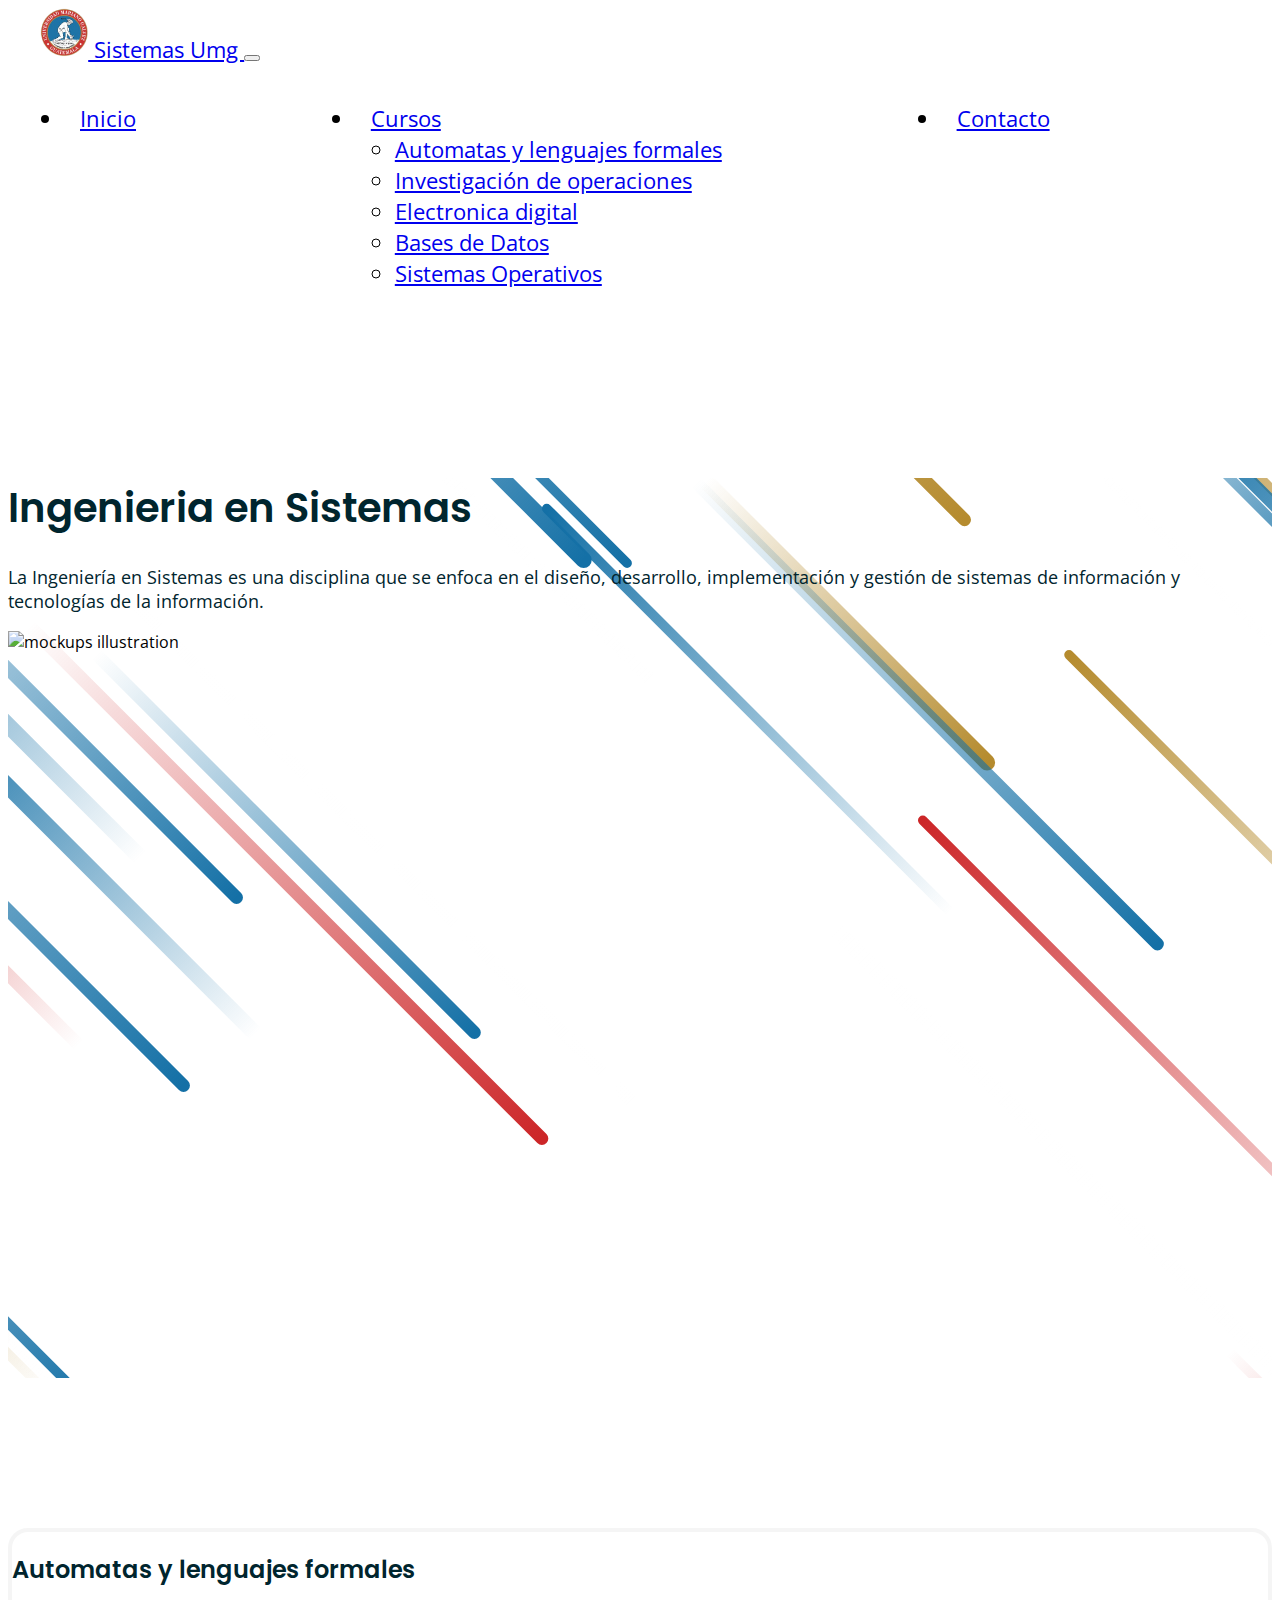
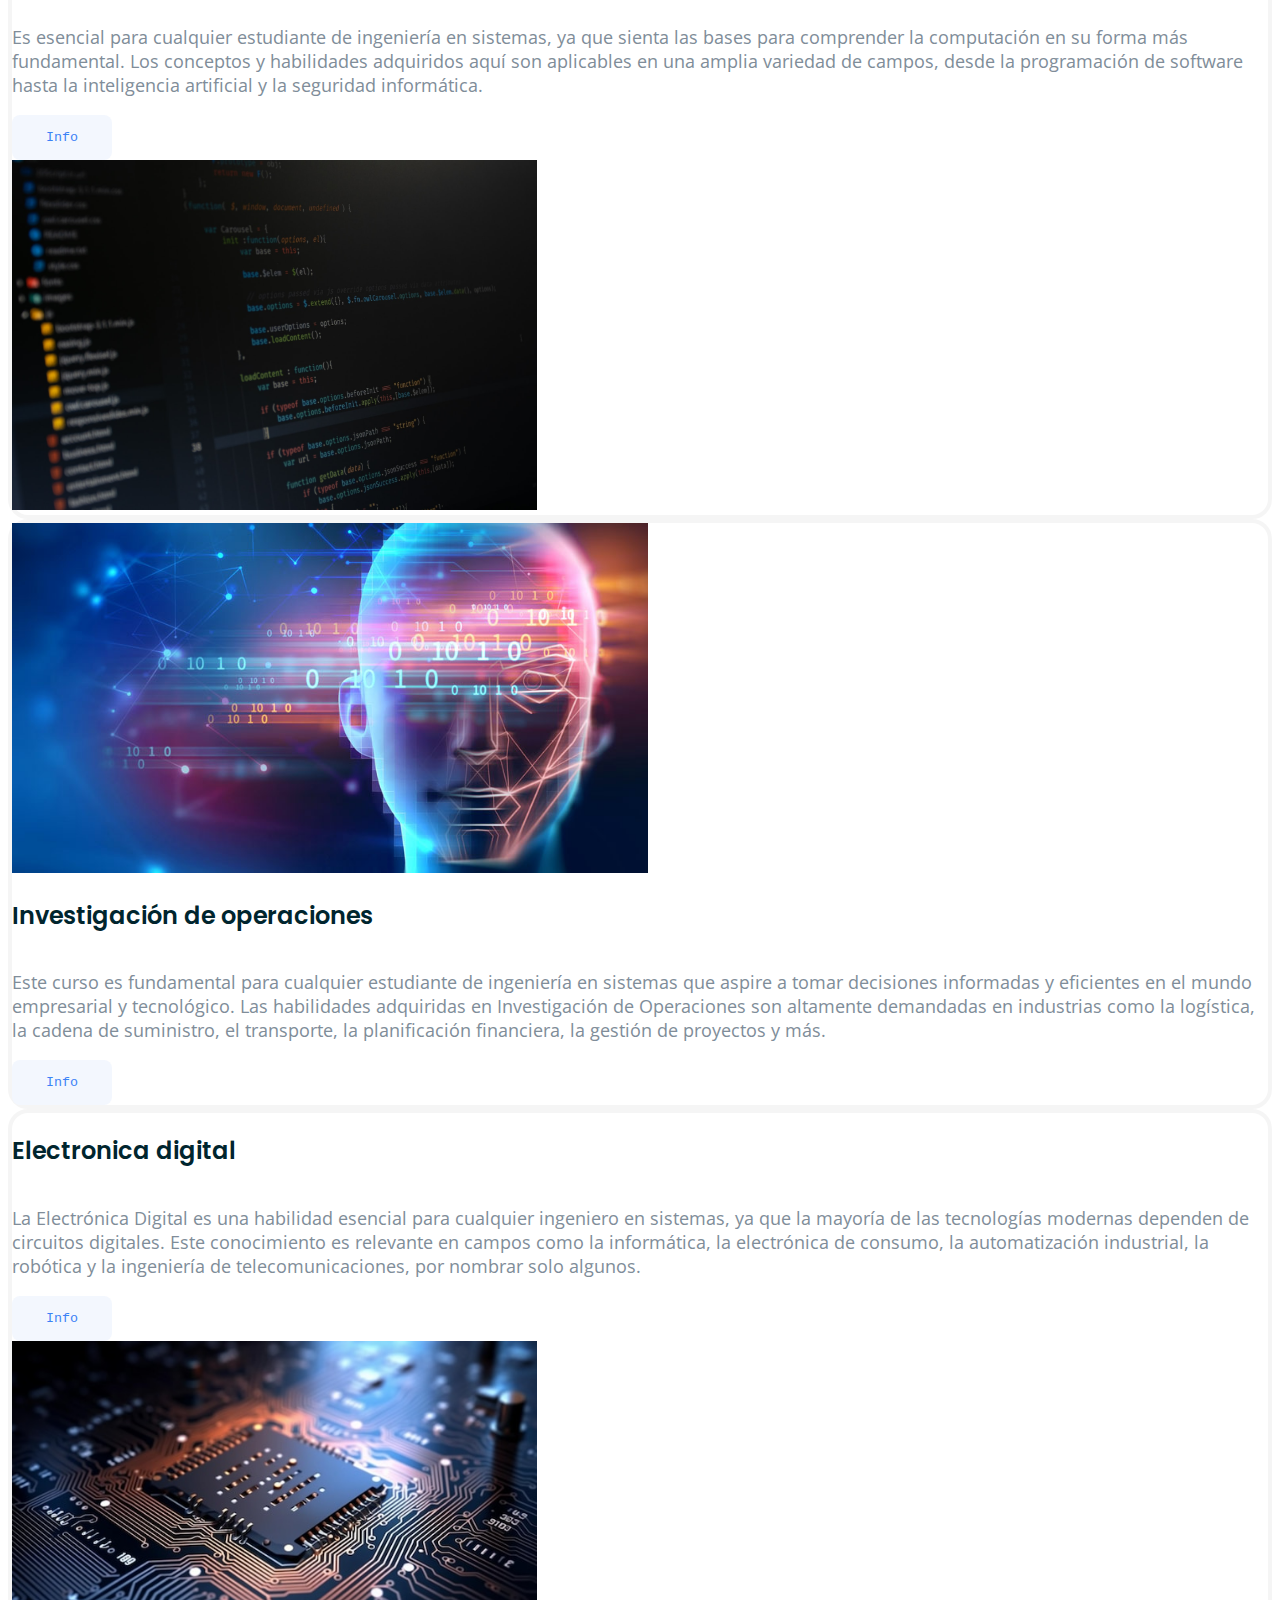
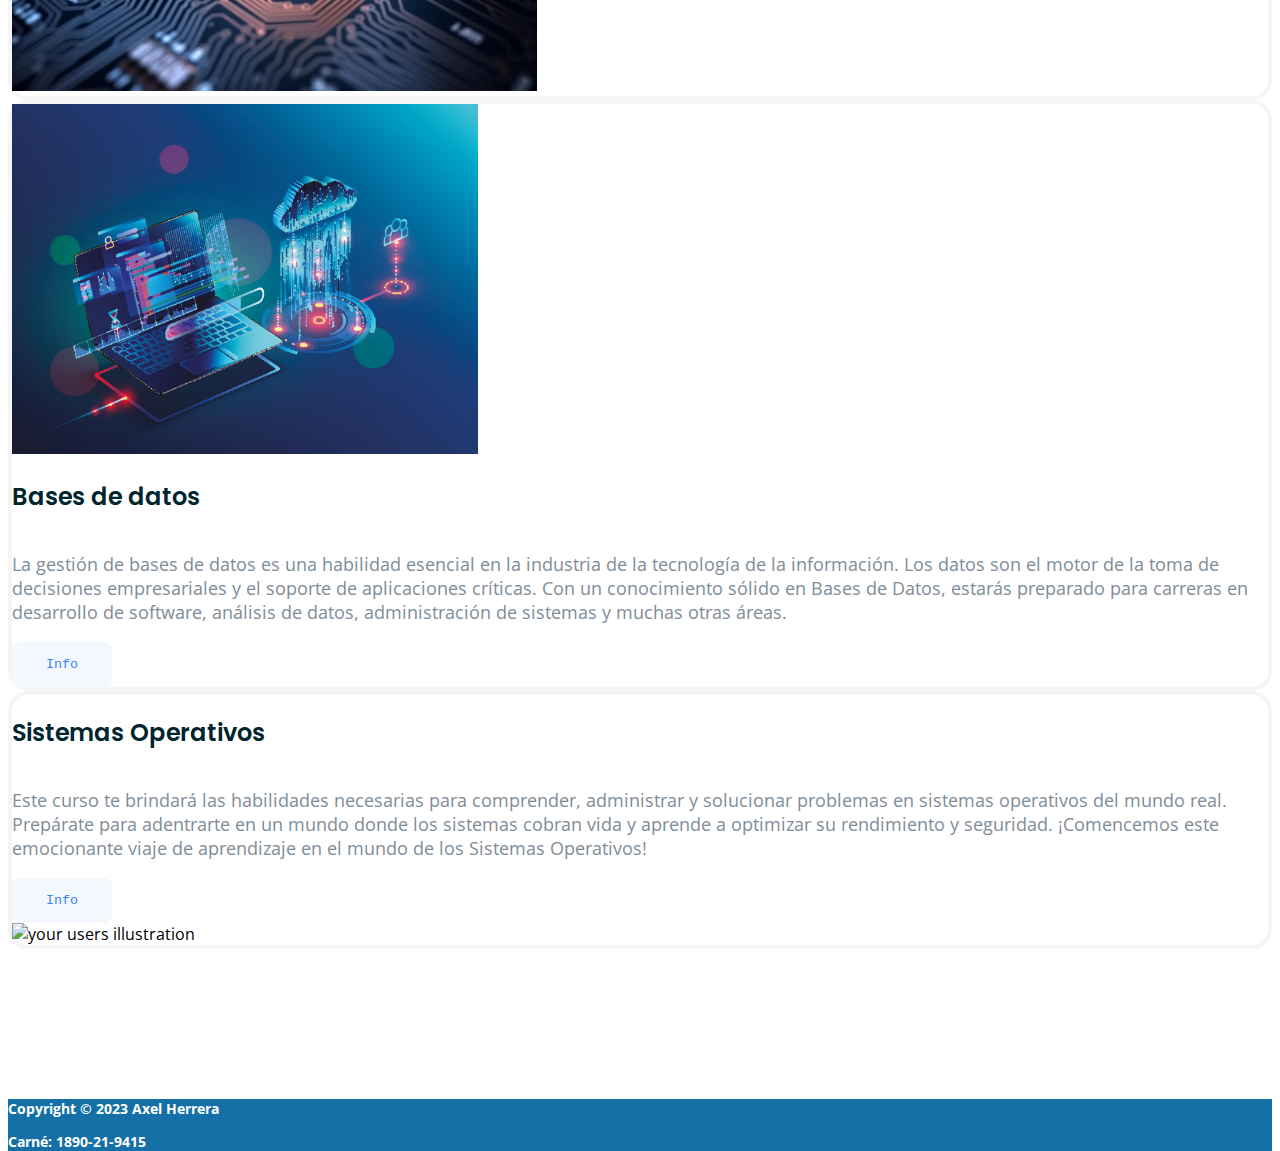
==== commit 7ced143b: "Listo" ====
--- a/index.html
+++ b/index.html
@@ -138,9 +138,7 @@
             fundamental. Los conceptos y habilidades adquiridos aquí son
             aplicables en una amplia variedad de campos, desde la programación
             de software hasta la inteligencia artificial y la seguridad
-            informática. Así que prepárate para sumergirte en un mundo de
-            lenguajes formales, autómatas y desafíos emocionantes. ¡Vamos a
-            comenzar este emocionante viaje de aprendizaje!
+            informática. 
           </p>
           <a href="./html/cr_auto.html">
             <button class="button-action">Info</button>
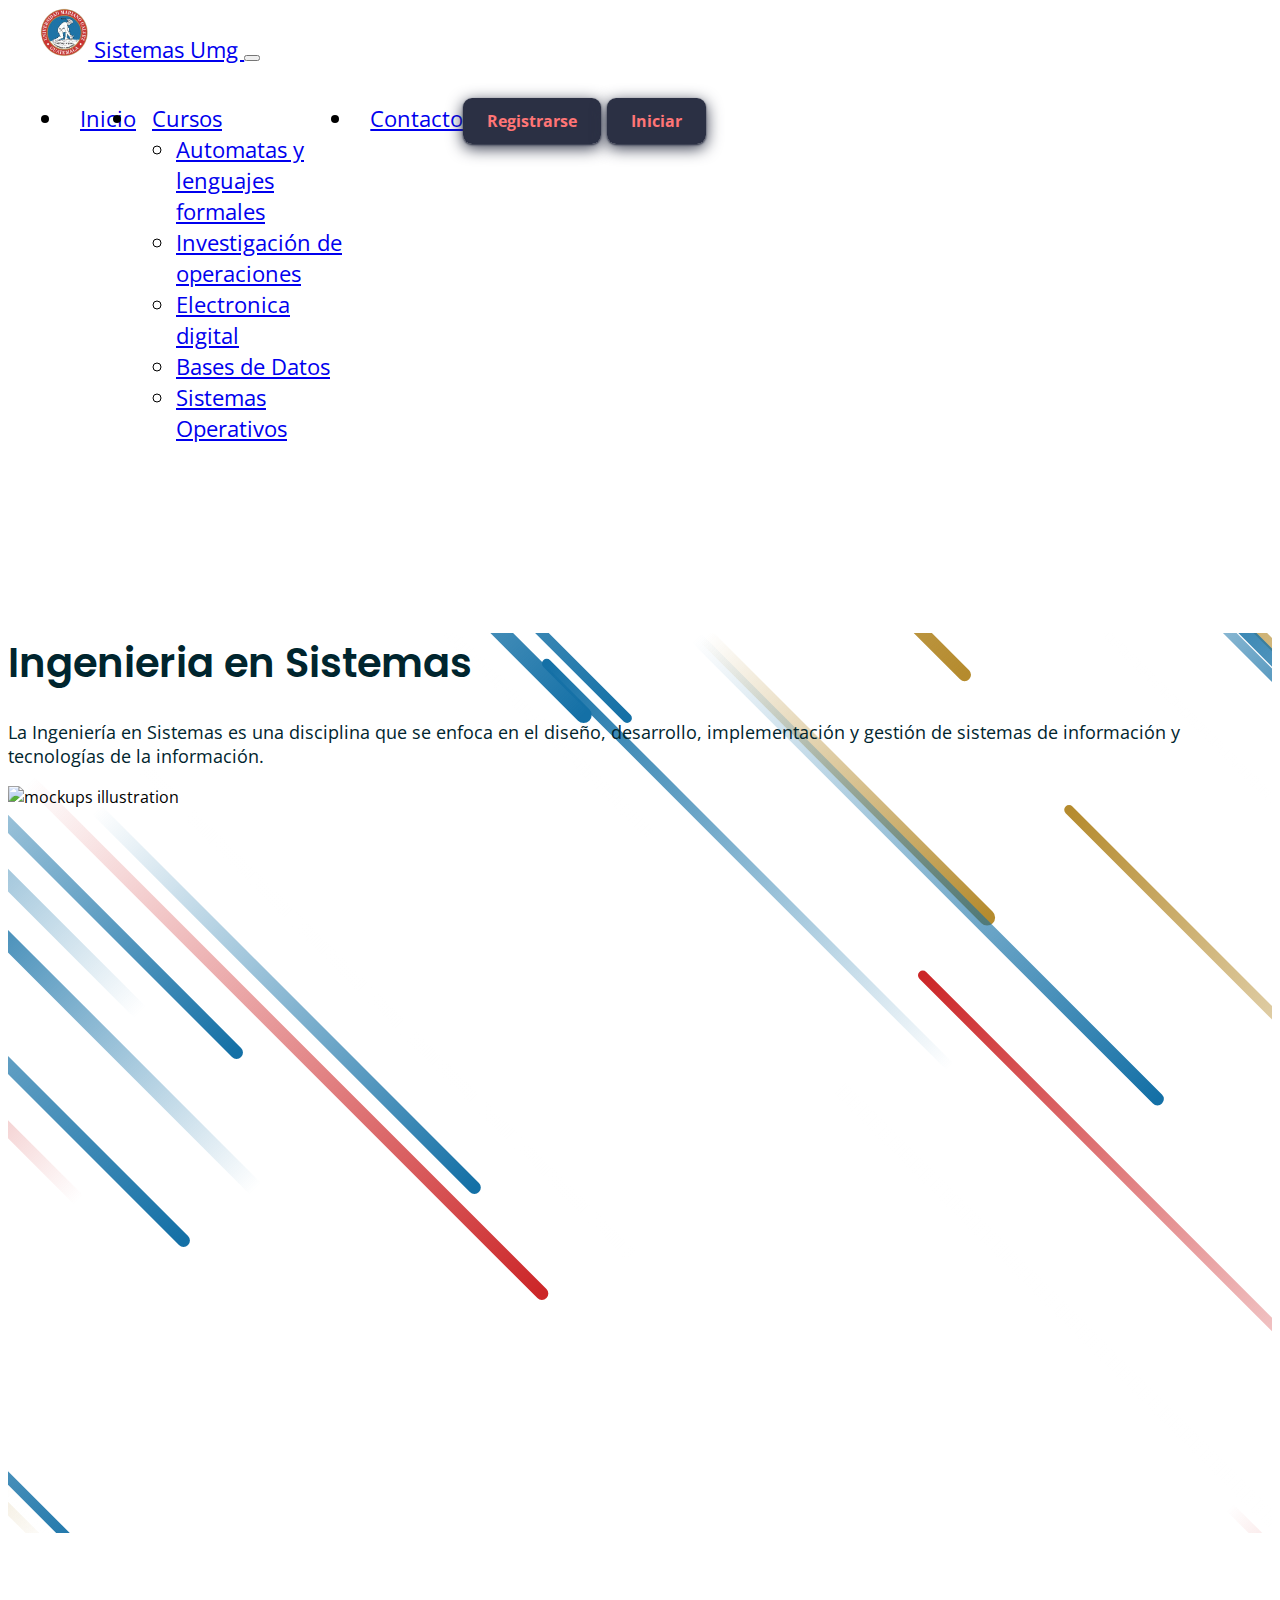
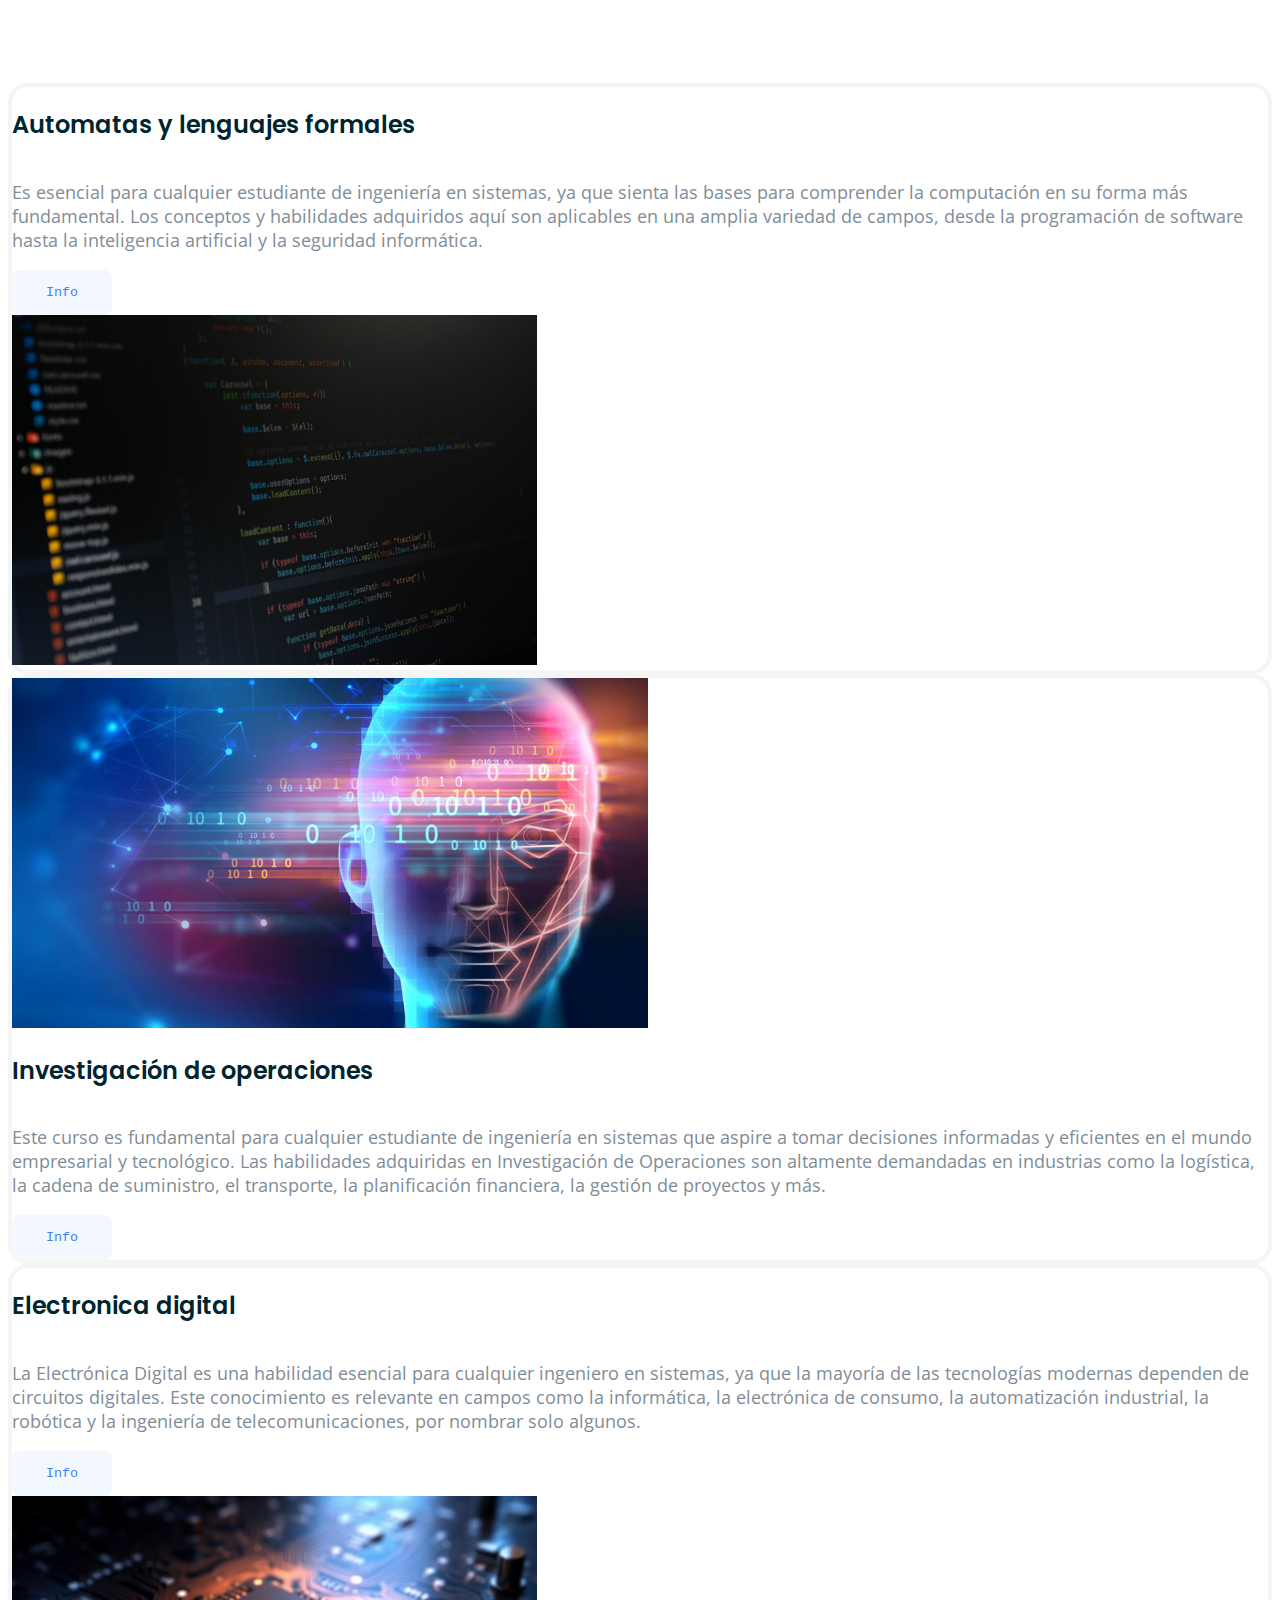
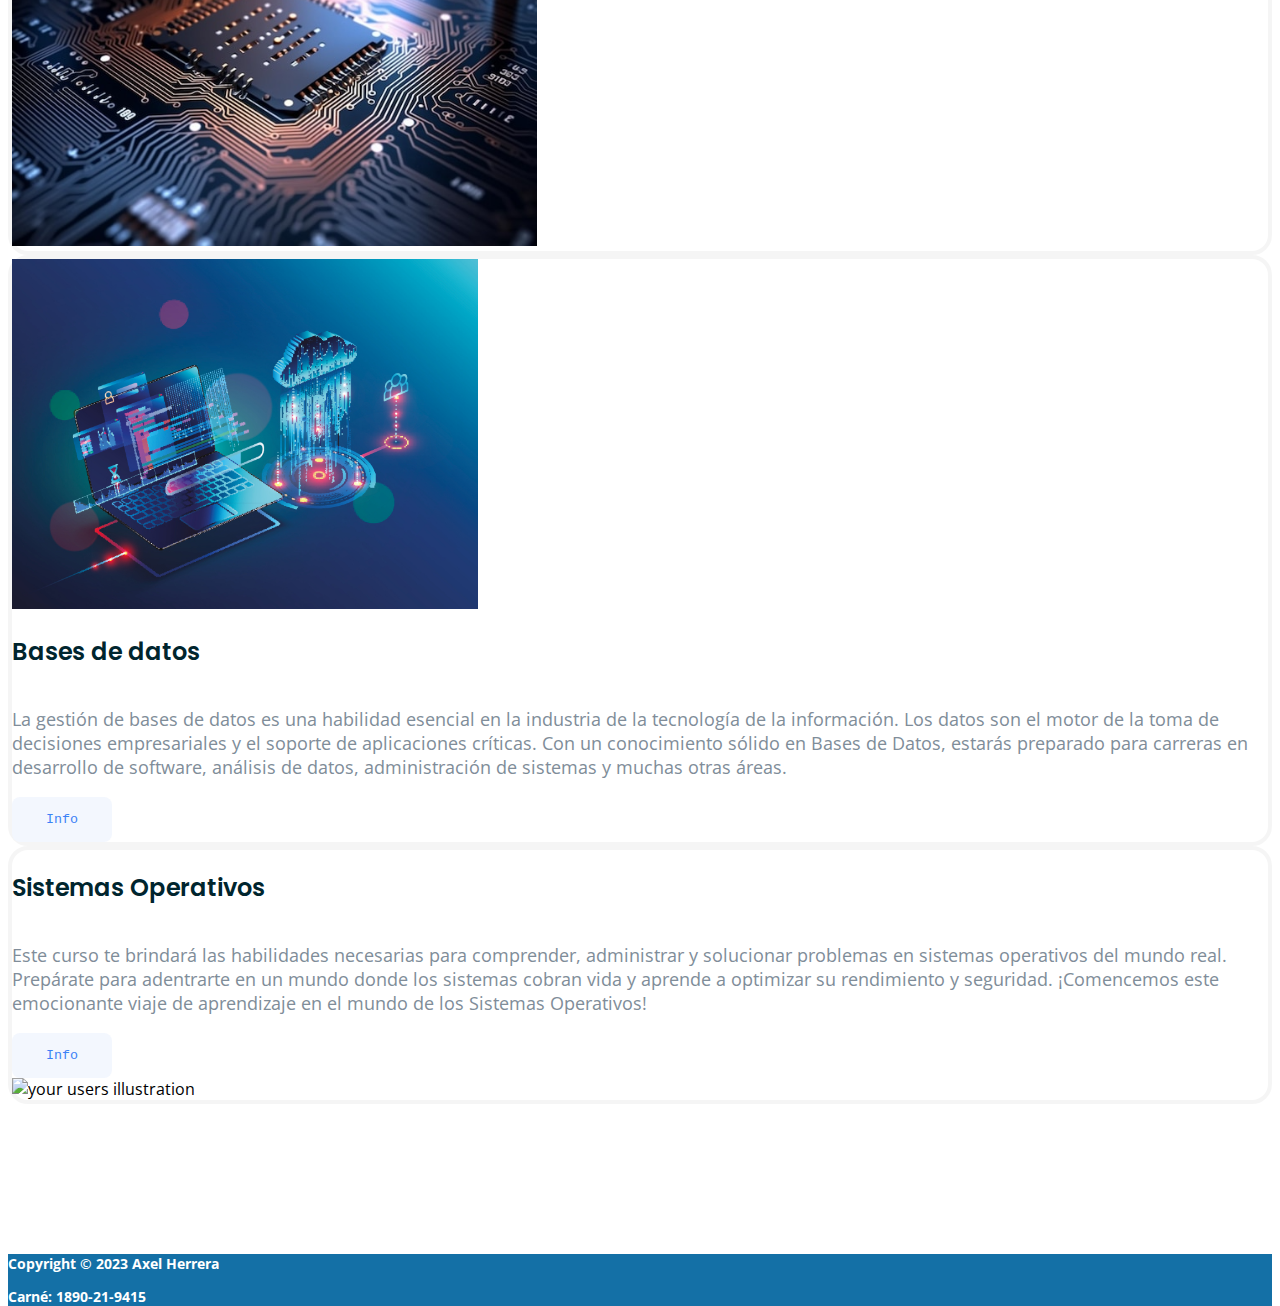
==== commit 62308a7b: "Listo" ====
--- a/index.html
+++ b/index.html
@@ -50,12 +50,12 @@
         >
           <span class="navbar-toggler-icon"></span>
         </button>
-        <div class="collapse navbar-collapse mr-2" id="navbarSupportedContent">
+        <div class="collapse navbar-collapse mr-2 d-flex justify-content-between" id="navbarSupportedContent">
           <ul
             class="navbar-nav mr-2 mb-2 mb-lg-0 d-flex justify-content-evenly"
           >
             <li class="nav-item">
-              <a class="nav-link" href="#about-me">Inicio</a>
+              <a class="nav-link" href="#top-page">Inicio</a>
             </li>
             <!-- <p class="separator-header d-none  d-lg-block">|</p> -->
 
@@ -99,9 +99,14 @@
 
             <!-- <p class="separator-header d-none  d-lg-block">|</p> -->
             <li class="nav-item">
-              <a class="nav-link" href="#footer-contact">Contacto</a>
+              <a class="nav-link" href="#footer-page">Contacto</a>
             </li>
+            <div class="cont-buttons d-flex flex-row justify-content-evenly" style="width: 100%;">  
+              <a class="rainbow-hover" href="./html/register.html">Registrarse</a>
+              <a class="rainbow-hover" href="./html/login.html">Iniciar</a>
+            </div>
           </ul>
+         
         </div>
       </div>
     </nav>
@@ -138,7 +143,7 @@
             fundamental. Los conceptos y habilidades adquiridos aquí son
             aplicables en una amplia variedad de campos, desde la programación
             de software hasta la inteligencia artificial y la seguridad
-            informática. 
+            informática.
           </p>
           <a href="./html/cr_auto.html">
             <button class="button-action">Info</button>
@@ -249,12 +254,14 @@
         </div>
       </div>
     </div>
-    
-    <footer class="p-3">
-      <div class="container mt-0 ">
+
+    <footer class="p-3" id="footer-page">
+      <div class="container mt-0">
         <div class="row">
           <div class="col">
-            <p class="text-ff col-12 p-1 col-sm-6">Copyright © 2023 Axel Herrera</p>
+            <p class="text-ff col-12 p-1 col-sm-6">
+              Copyright © 2023 Axel Herrera
+            </p>
           </div>
           <div class="col">
             <p class="text-ff col-12 p-1 col-sm-6">Carné: 1890-21-9415</p>
--- a/css/style.css
+++ b/css/style.css
@@ -79,4 +79,50 @@
   color: #ffffff;
   font-weight: 700;
   font-size: .9rem;
+}
+
+
+.rainbow-hover {
+  text-decoration: none;
+  font-size: 16px;
+  font-weight: 700;
+  color: #ff7576;
+  background-color: #2B3044;
+  border: none;
+  outline: none;
+  cursor: pointer;
+  padding: 12px 24px;
+  position: relative;
+  line-height: 24px;
+  border-radius: 9px;
+  box-shadow: 0px 1px 2px #2B3044,
+    0px 4px 16px #2B3044;
+  transform-style: preserve-3d;
+  transform: scale(var(--s, 1)) perspective(600px)
+    rotateX(var(--rx, 0deg)) rotateY(var(--ry, 0deg));
+  perspective: 600px;
+  transition: transform 0.1s;
+}
+
+.sp {
+  background: linear-gradient(
+      90deg,
+      #866ee7,
+      #ea60da,
+      #ed8f57,
+      #fbd41d,
+      #2cca91
+    );
+  -webkit-background-clip: text;
+  -webkit-text-fill-color: transparent;
+  background-clip: text;
+  display: block;
+}
+
+.rainbow-hover:active {
+  transition: 0.3s;
+  transform: scale(0.93);
+}
+
+.cont-buttons{
 }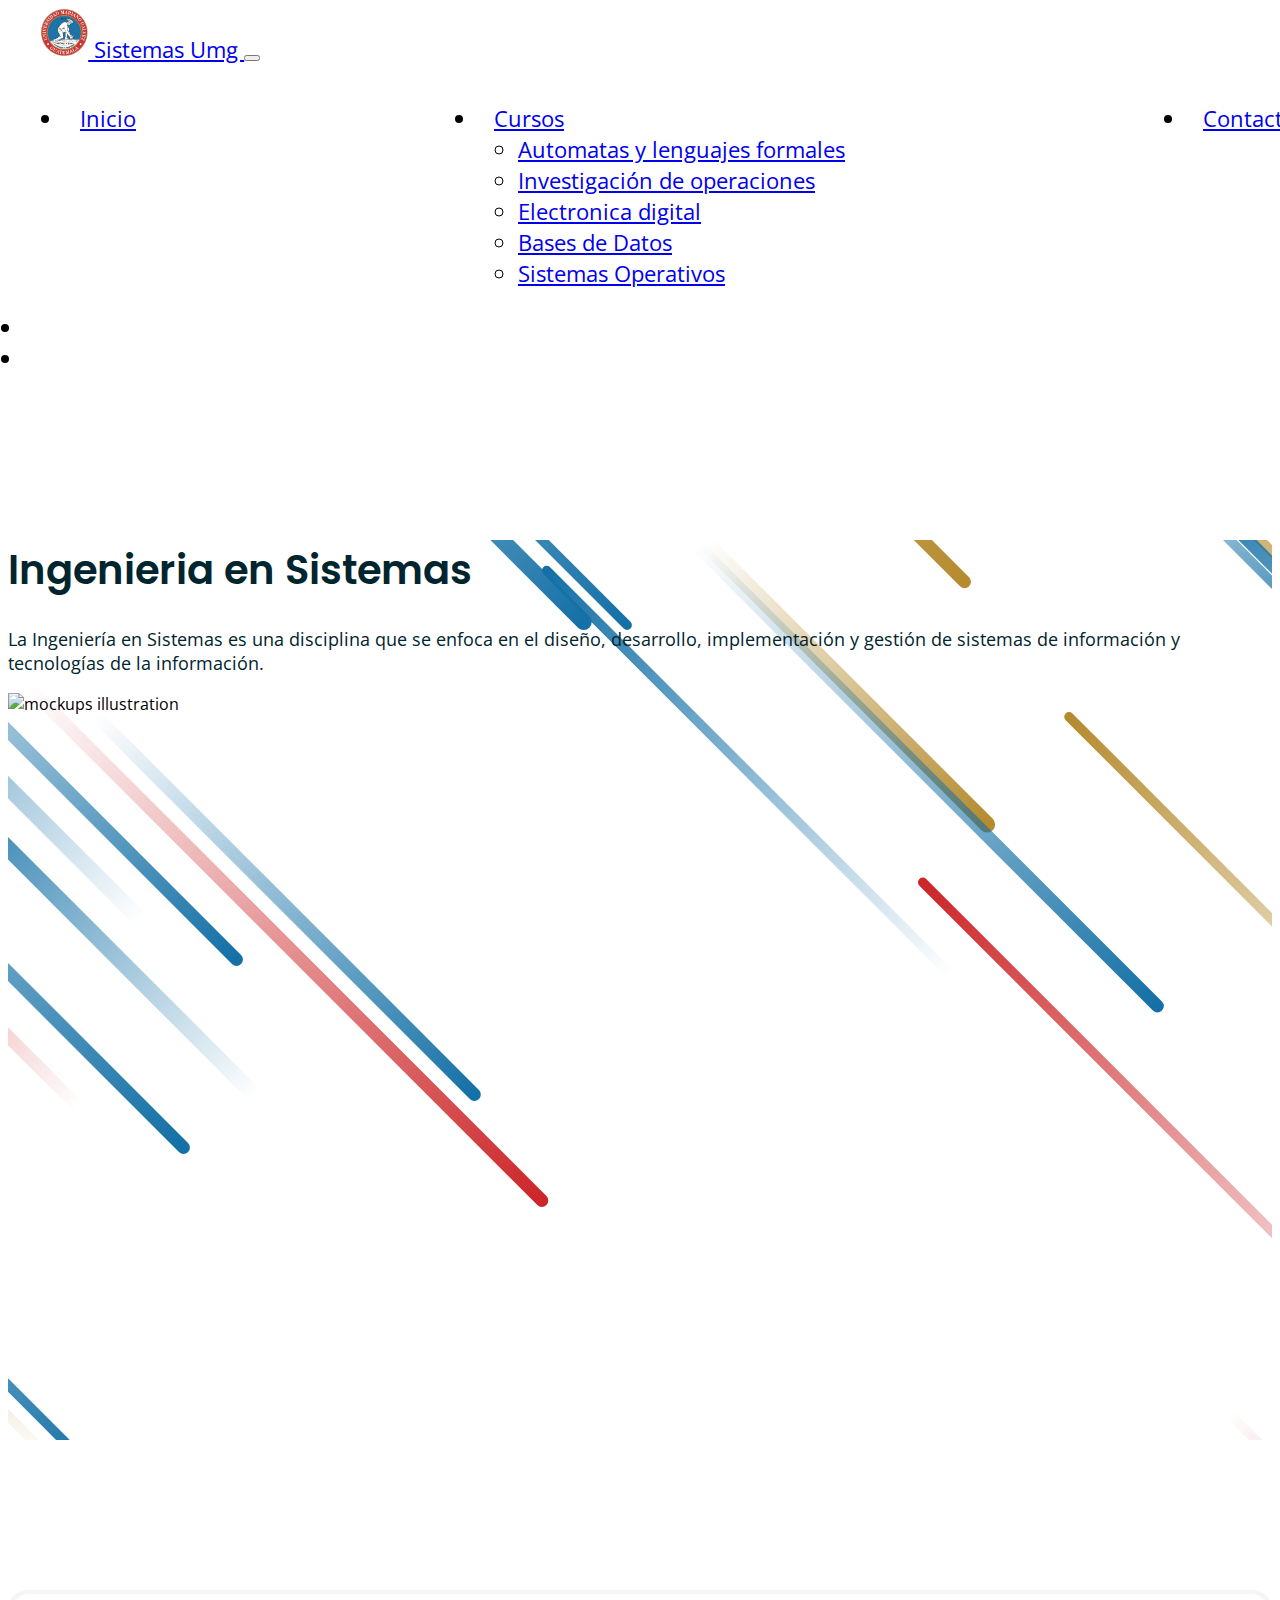
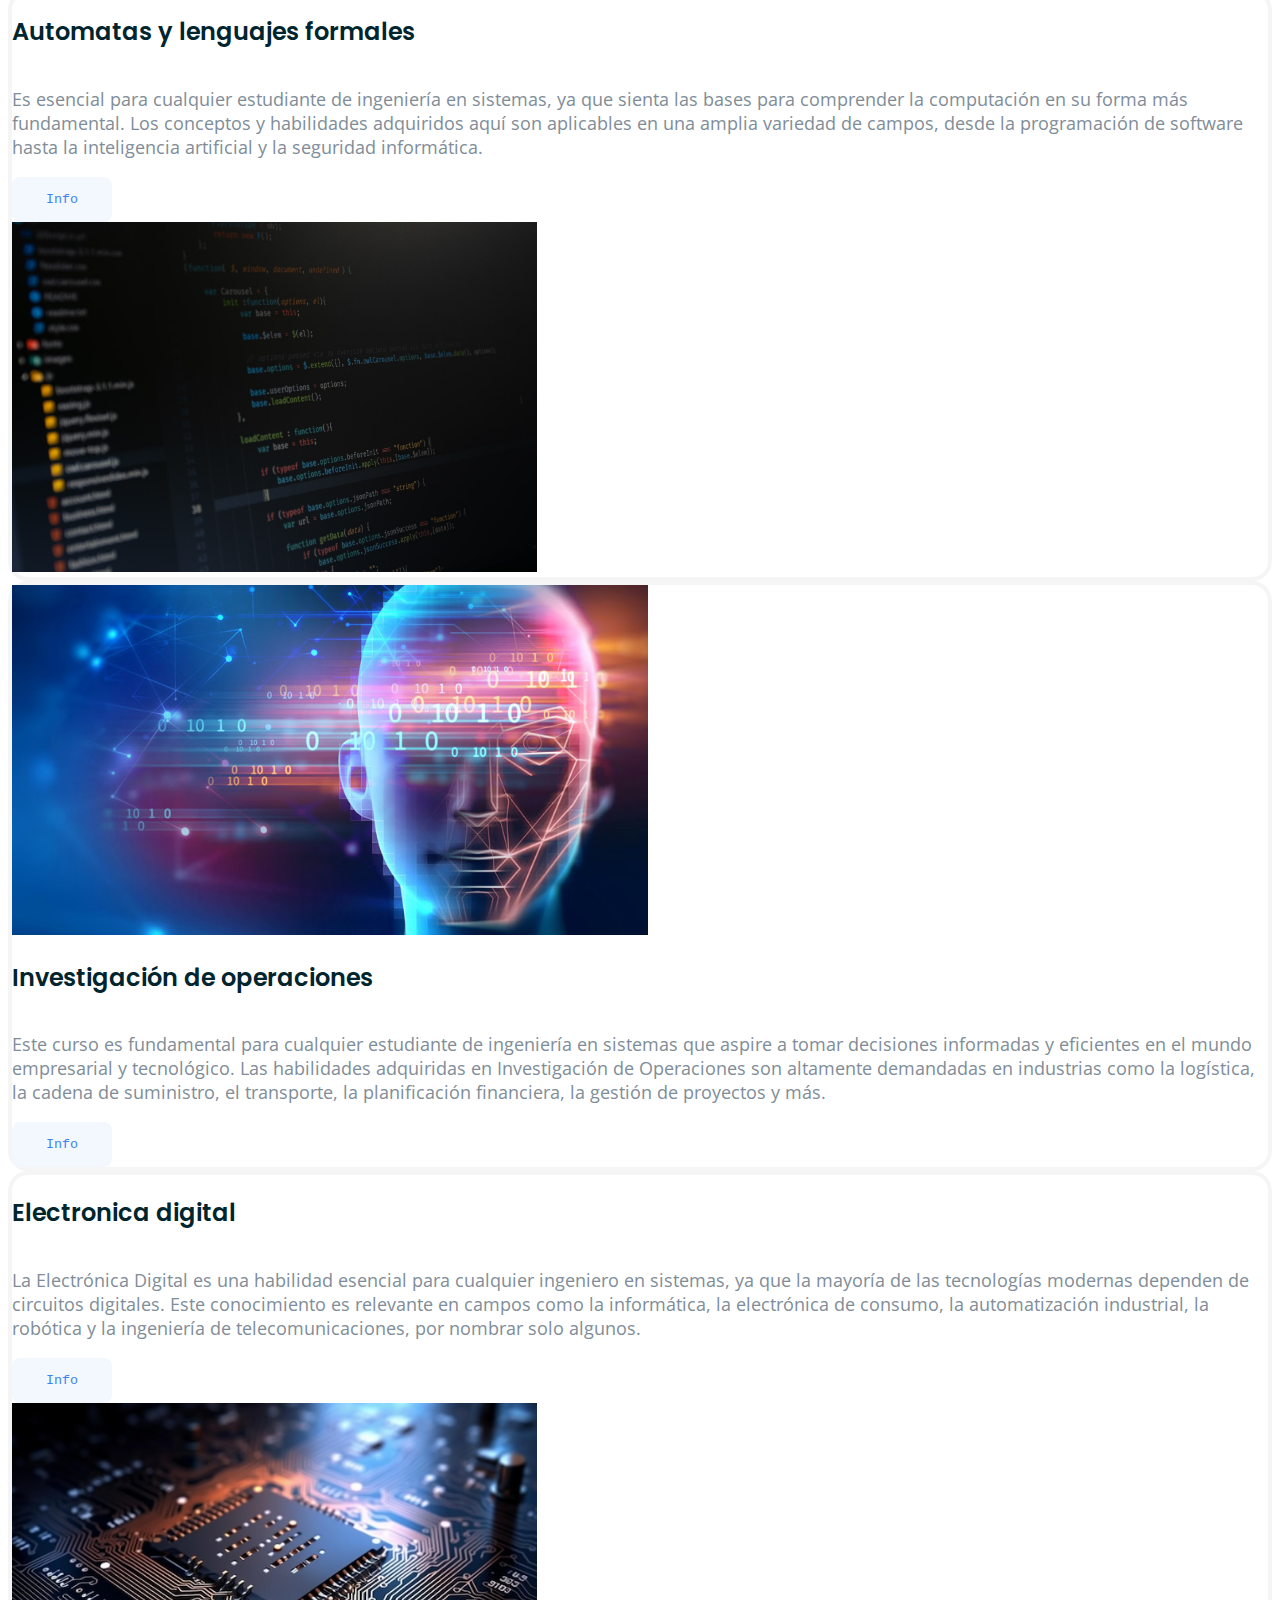
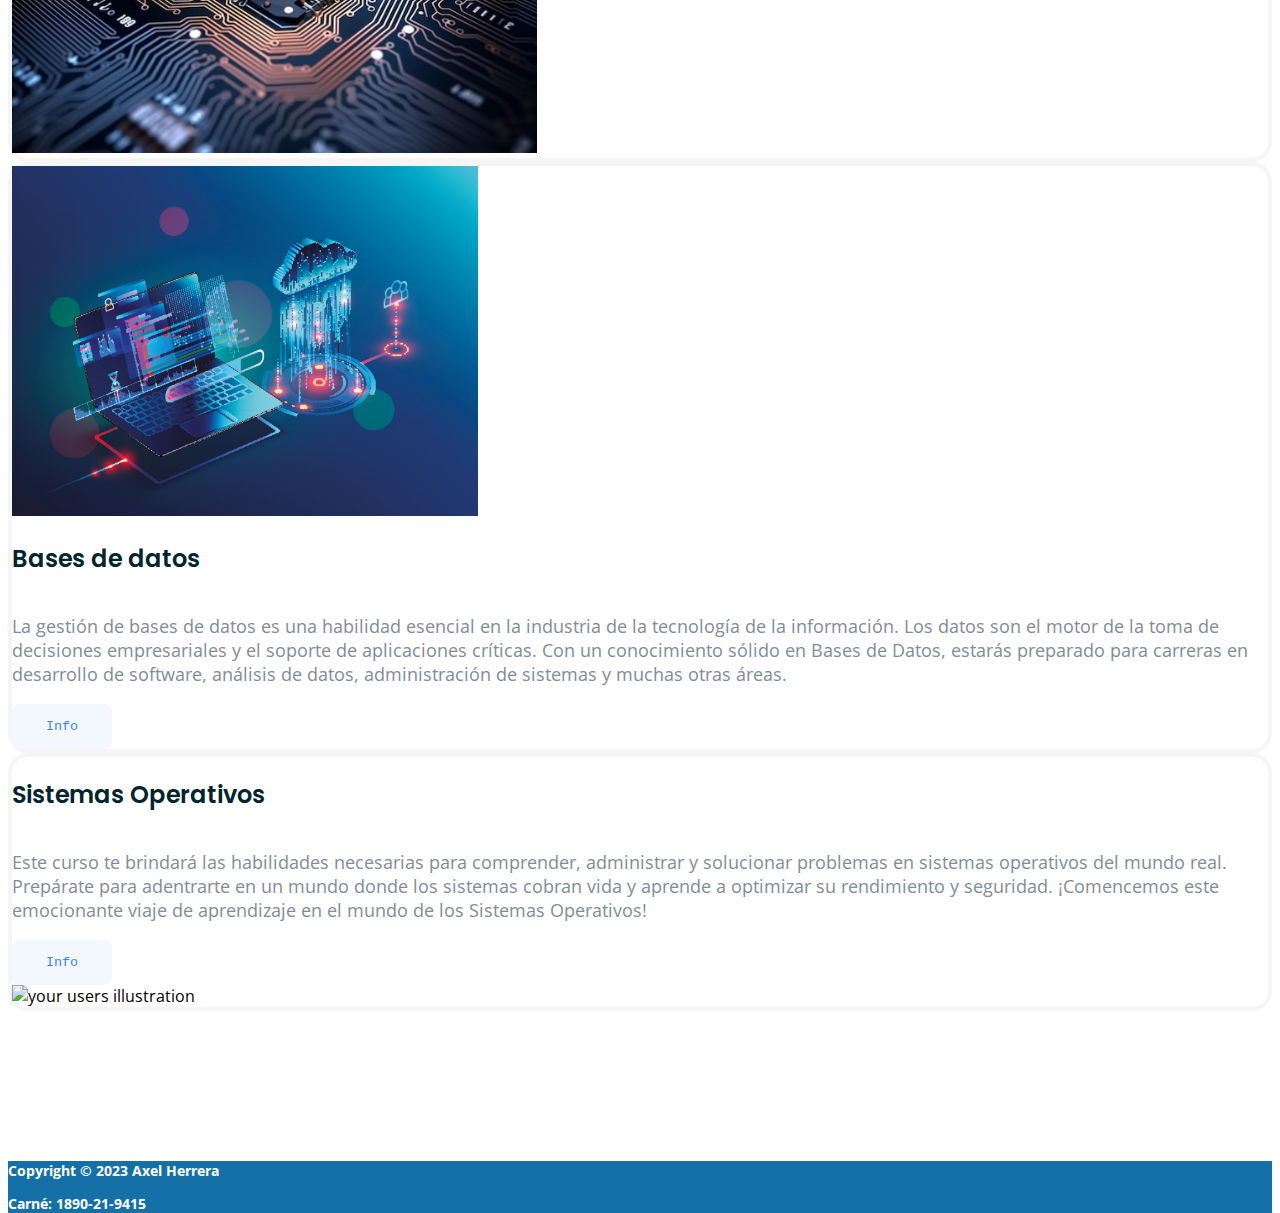
==== commit 1b6a355a: "Listo" ====
--- a/index.html
+++ b/index.html
@@ -50,9 +50,13 @@
         >
           <span class="navbar-toggler-icon"></span>
         </button>
-        <div class="collapse navbar-collapse mr-2 d-flex justify-content-between" id="navbarSupportedContent">
+        <div
+          class="collapse navbar-collapse mr-2 d-flex flex-column flex-lg-row justify-content-between"
+          id="navbarSupportedContent"
+        >
           <ul
             class="navbar-nav mr-2 mb-2 mb-lg-0 d-flex justify-content-evenly"
+            style="width: 100%"
           >
             <li class="nav-item">
               <a class="nav-link" href="#top-page">Inicio</a>
@@ -101,12 +105,18 @@
             <li class="nav-item">
               <a class="nav-link" href="#footer-page">Contacto</a>
             </li>
-            <div class="cont-buttons d-flex flex-row justify-content-evenly" style="width: 100%;">  
-              <a class="rainbow-hover" href="./html/register.html">Registrarse</a>
-              <a class="rainbow-hover" href="./html/login.html">Iniciar</a>
-            </div>
           </ul>
-         
+          <div class="cont-buttons nav-item d-flex flex-row justify-content-evenly" >
+            <li type="button" class="nav-item btn btn-primary p-2" style="margin-right: 1rem;">
+              <a class="nav-link p-0" href="./html/register.html"
+                >Registrarse</a
+              >
+            </li>
+
+            <li type="button" class="btn nav-item btn-secondary p-2">
+              <a class="nav-link p-0" href="./html/login.html">Iniciar</a>
+            </li>
+          </div>
         </div>
       </div>
     </nav>
--- a/css/style.css
+++ b/css/style.css
@@ -91,38 +91,14 @@
   border: none;
   outline: none;
   cursor: pointer;
-  padding: 12px 24px;
-  position: relative;
-  line-height: 24px;
+  padding: 1rem;
   border-radius: 9px;
-  box-shadow: 0px 1px 2px #2B3044,
-    0px 4px 16px #2B3044;
-  transform-style: preserve-3d;
-  transform: scale(var(--s, 1)) perspective(600px)
-    rotateX(var(--rx, 0deg)) rotateY(var(--ry, 0deg));
-  perspective: 600px;
-  transition: transform 0.1s;
 }
-
-.sp {
-  background: linear-gradient(
-      90deg,
-      #866ee7,
-      #ea60da,
-      #ed8f57,
-      #fbd41d,
-      #2cca91
-    );
-  -webkit-background-clip: text;
-  -webkit-text-fill-color: transparent;
-  background-clip: text;
-  display: block;
-}
-
 .rainbow-hover:active {
   transition: 0.3s;
   transform: scale(0.93);
 }
-
-.cont-buttons{
+.btn a{
+  text-decoration: none !important;
+  color: #ffffff !important;
 }